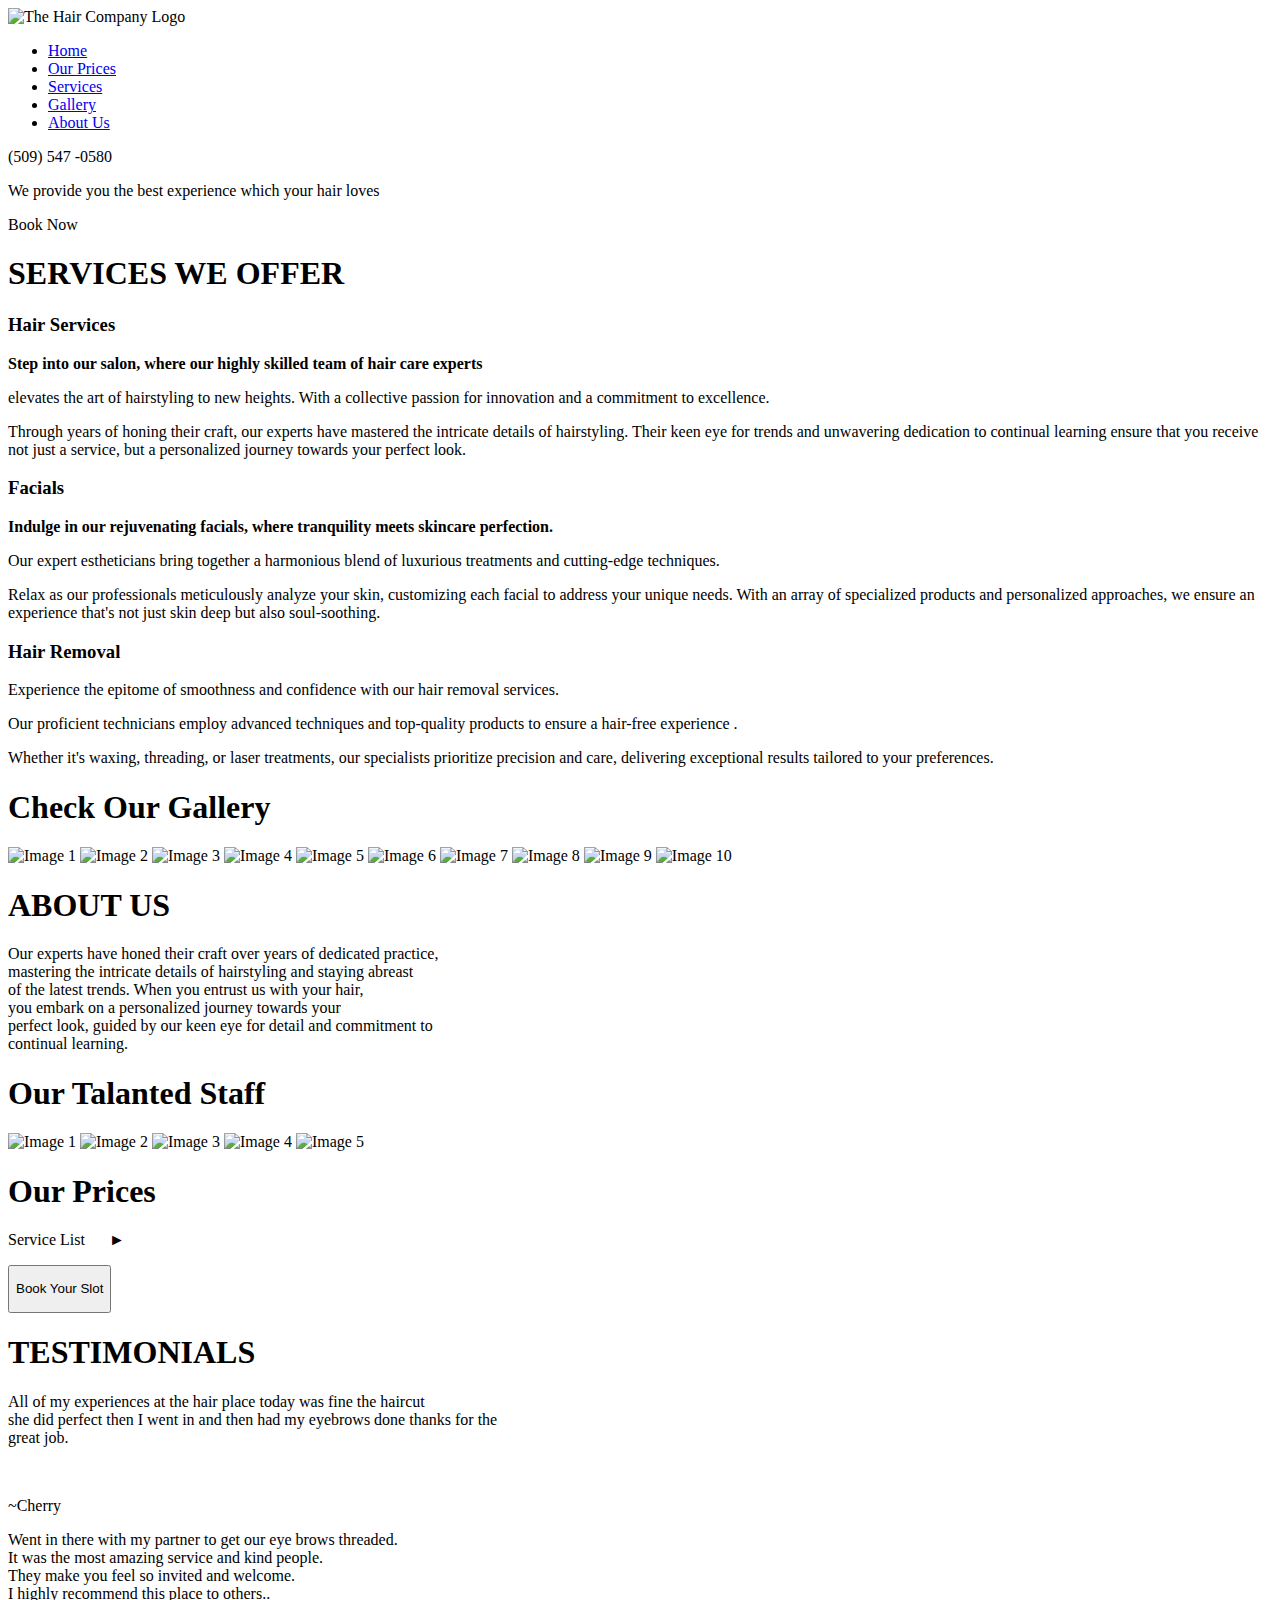
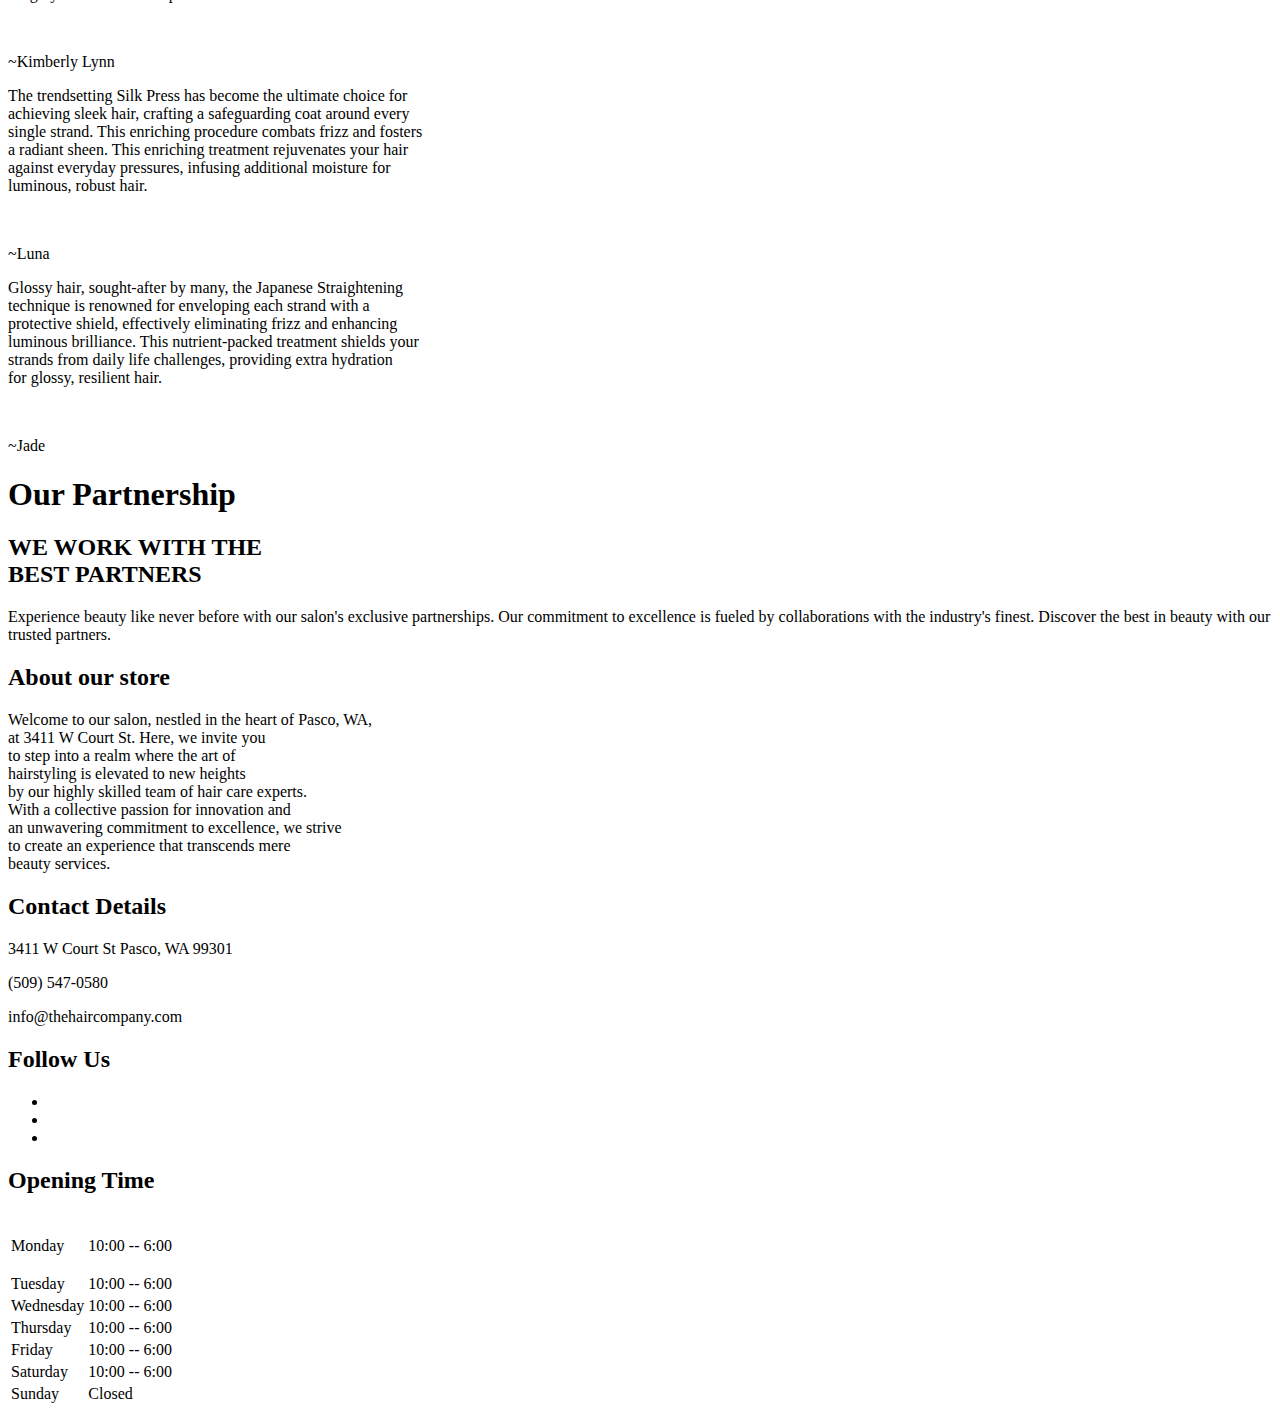
==== index.html @ 65617bdb "Merge branch 'main' of github.com:harshnnn/salon-migration" ====
<!DOCTYPE html>
<html lang="en">

<head>
    <meta charset="UTF-8">
    <meta name="viewport" content="width=device-width, initial-scale=1.0">
    <link rel="stylesheet" href="./style.css">
    <link rel="stylesheet" href="./carousel.css">
    <link rel="icon" type="image/x-icon" href="./logo.svg">

    <!-- slick carousel -->
    <link rel="stylesheet" href="https://cdnjs.cloudflare.com/ajax/libs/slick-carousel/1.9.0/slick-theme.min.css"
        integrity="sha512-17EgCFERpgZKcm0j0fEq1YCJuyAWdz9KUtv1EjVuaOz8pDnh/0nZxmU6BBXwaaxqoi9PQXnRWqlcDB027hgv9A=="
        crossorigin="anonymous" referrerpolicy="no-referrer" />
    <link rel="stylesheet" href="https://cdnjs.cloudflare.com/ajax/libs/slick-carousel/1.9.0/slick.min.css"
        integrity="sha512-yHknP1/AwR+yx26cB1y0cjvQUMvEa2PFzt1c9LlS4pRQ5NOTZFWbhBig+X9G9eYW/8m0/4OXNx8pxJ6z57x0dw=="
        crossorigin="anonymous" referrerpolicy="no-referrer" />

    <title>The Hair Company</title>
</head>

<body>

    <nav>
        <div class='nav-div'>
            <div class='logo'>
                <img src='./logo.svg' alt="The Hair Company Logo" class='nav-logo' />
            </div>

            <div class='menu-items'>
                <ul class="nav-list mobNav" id="navList">
                    <li><a href="#" class='nav-link'>Home</a></li>
                    <li><a href="#content5" id="pricesLink" class='nav-link'>Our Prices</a></li>
                    <li><a href="#content2" id="servicesLink" class='nav-link'>Services</a></li>
                    <li><a href="#content7" id="galleryLink" class='nav-link'>Gallery</a></li>
                    <li><a href="#content3" id="aboutusLink" class='nav-link'>About Us</a></li>
                </ul>
            </div>

            <div class='contact-btn'>
                <p>(509) 547 -0580</p>
            </div>

            <div class='menu-toggle-btn' id="menuToggleBtn">
                <div class="burger-icon" id="burgerIcon">
                    <span></span>
                    <span></span>
                    <span></span>
                </div>
            </div>
        </div>
    </nav>


    <div class="home-page">
        <div class='content-1' id="content1">

            <div class='tagline'>
                <p>We provide you the best experience which your hair <span>loves</span></p>

                <div class='container'>


                    <div class='book-btn ' id='bookBtn'>
                        Book Now
                    </div>


                </div>
            </div>

        </div>

        <div class='content-2' id='content2'>

            <head>
                <meta name="description"
                    content="Explore the premium services offered at The Hair Company. From expert hair services to rejuvenating spa facials and advanced hair removal treatments, discover a world of beauty and self-care." />
                <meta name="keywords" content="hair services, spa facials, hair removal, beauty salon, self-care" />
                <meta name="author" content="The Hair Company" />
            </head>

            <h1>SERVICES WE OFFER</h1>
            <div class='cards'>
                <div class='card-1 card-left preAnimationLeft' id="content2id1">

                    <div class='card-img'></div>
                    <div class='card-info-left'>
                        <h3>Hair Services</h3>
                        <p><strong>Step into our salon, where our highly skilled team of hair care experts</strong> </p>
                        <p>elevates the art of hairstyling to new heights. With a collective passion for innovation and
                            a commitment to excellence.</p>

                        <p>Through years of honing their craft, our experts have mastered the intricate details of
                            hairstyling. Their keen eye for trends and unwavering dedication to continual learning
                            ensure that you receive not just a service, but a personalized journey towards your perfect
                            look.</p>


                    </div>
                </div>
                <div class='card-2 card-right preAnimationRight' id="content2id2">
                    <div class='card-info-right'>
                        <h3>Facials</h3>

                        <p><strong>Indulge in our rejuvenating facials, where tranquility meets skincare
                                perfection.</strong>
                        </p>
                        <p>Our expert estheticians bring together a harmonious blend of luxurious treatments and
                            cutting-edge techniques.
                        </p>

                        <p>
                            Relax as our professionals meticulously analyze your skin, customizing each facial to
                            address your unique needs. With an array of specialized products and personalized
                            approaches, we ensure an experience that's not just skin deep but also soul-soothing.
                        </p>


                    </div>
                    <div class='card-img'></div>
                </div>
                <div class='card-3 card-left preAnimationLeft' id="content2id3">
                    <div class='card-img'></div>
                    <div class='card-info-left'>
                        <h3>Hair Removal</h3>
                        <p>
                            <span>Experience the epitome of smoothness and confidence with our hair removal
                                services.</span>
                        </p>
                        <p> Our proficient technicians employ advanced techniques and top-quality products to ensure a
                            hair-free experience .
                        </p>

                        <p>
                            Whether it's waxing, threading, or laser treatments, our specialists prioritize precision
                            and care, delivering exceptional results tailored to your preferences.
                        </p>


                    </div>
                </div>

            </div>

        </div>

        <div class="content-7" id="content7">
            <h1>Check Our Gallery</h1>

            <div class="your-class1">
                <img class="carousel-content carousel-style" src="./Resources/gallery/gallery-1.jpg" alt="Image 1">
                <img class="carousel-content carousel-style" src="./Resources/gallery/gallery-2.jpg" alt="Image 2">
                <img class="carousel-content carousel-style" src="./Resources/gallery/gallery-3.jpg" alt="Image 3">
                <img class="carousel-content carousel-style" src="./Resources/gallery/gallery-4.jpg" alt="Image 4">
                <img class="carousel-content carousel-style" src="./Resources/gallery/gallery-5.jpg" alt="Image 5">
                <img class="carousel-content carousel-style" src="./Resources/gallery/gallery-6.jpg" alt="Image 6">
                <img class="carousel-content carousel-style" src="./Resources/gallery/gallery-7.jpg" alt="Image 7">
                <img class="carousel-content carousel-style" src="./Resources/gallery/gallery-8.jpg" alt="Image 8">
                <img class="carousel-content carousel-style" src="./Resources/gallery/gallery-9.jpg" alt="Image 9">
                <img class="carousel-content carousel-style" src="./Resources/gallery/gallery-10.jpg" alt="Image 10">
            </div>

        </div>



        <div class="content-3" id="content3">

            <div class='content-3-img preAnimationLeft' id="content3left"></div>
            <div class='content-3-info preAnimationRight' id="content3right">
                <h1>ABOUT US</h1>
                <p>
                    Our experts have honed their craft over years of dedicated practice, <br />
                    mastering the intricate details of hairstyling and staying abreast <br />
                    of the latest trends. When you entrust us with your hair, <br /> you embark on a personalized
                    journey towards your <br /> perfect look, guided by our keen eye for detail and commitment to
                    <br />continual learning.


                </p>
            </div>
        </div>

        <div class="content-4">

            <h1>Our Talanted Staff</h1>

            <div class="your-class">
                <img class="carousel-content carousel-style" src="./Resources//proffessionals/proff2-1.jpg" alt="Image 1">
                <img class="carousel-content carousel-style" src="./Resources//proffessionals/proff2-2.jpg" alt="Image 2">
                <img class="carousel-content carousel-style" src="./Resources//proffessionals/proff2-3.jpg" alt="Image 3">
                <img class="carousel-content carousel-style" src="./Resources//proffessionals/proff2-4.jpg" alt="Image 4">
                <img class="carousel-content carousel-style" src="./Resources//proffessionals/proff2-5.jpg" alt="Image 5">
               
            </div>
        </div>

        <div class="content-5" id='content5'>
            <h1>Our Prices</h1>

            <div class='list-details'>

                <div>

                    <div class="list-group-item" id="toggleList">
                        Service List <p id="hiddenText" style="visibility: hidden; display: inline;">lal</p> <span
                            id="chevronIcon">&#x25BA;</span>
                    </div>

                    <ul class='list-title' id="listTitle">
                        <!-- Dynamic list items will be added here -->
                    </ul>


                    <div class="list-group" id="listGroup">



                        <ul class="list-group-content" id="listGroupContent">
                            <!-- Dynamic list items will be added here -->
                        </ul>
                    </div>

                    <div id="selectedItemContent">
                        <!-- Content of selected item will be displayed here -->
                    </div>
                </div>

            </div>

            <button class='book-slot-btn' id="bookSlotBtn">
                <p>Book Your Slot</p>
            </button>
        </div>

        <div class="content-6">

            <h1>TESTIMONIALS</h1>

            <div class='content-6-box'>
                <div class="carousel-content content-6-card">

                    <p>
                        All of my experiences at the hair place today was fine the haircut <br />
                        she did perfect then I went in and then had my eyebrows done thanks for the <br />
                        great job.

                    </p>
                    <img class='content-6-img img1' />


                    <p>~Cherry</p>
                </div>
                <div class="carousel-content content-6-card">

                    <p>
                        Went in there with my partner to get our eye brows threaded. <br />
                        It was the most amazing service and kind people. <br />
                        They make you feel so invited and welcome. <br />
                        I highly recommend this place to others..


                    </p>
                    <img class='content-6-img img2' />
                    <p>~Kimberly Lynn</p>
                </div>
                <div class="carousel-content content-6-card">

                    <p>
                        The trendsetting Silk Press has become the ultimate choice for <br />
                        achieving sleek hair, crafting a safeguarding coat around every <br />
                        single strand. This enriching procedure combats frizz and fosters <br />
                        a radiant sheen. This enriching treatment rejuvenates your hair <br />
                        against everyday pressures, infusing additional moisture for <br />
                        luminous, robust hair. <br />

                    </p>
                    <img class='content-6-img img3' />
                    <p>~Luna</p>
                </div>
                <div class="carousel-content content-6-card">

                    <p>
                        Glossy hair, sought-after by many, the Japanese Straightening <br />
                        technique is renowned for enveloping each strand with a <br />
                        protective shield, effectively eliminating frizz and enhancing <br />
                        luminous brilliance. This nutrient-packed treatment shields your <br />
                        strands from daily life challenges, providing extra hydration <br />
                        for glossy, resilient hair. <br />

                    </p>
                    <img class='content-6-img img4' />
                    <p>~Jade</p>
                </div>
            </div>
        </div>

        <div class="content-8" id="content8">

            <h1>Our Partnership</h1>
            <div class='content-8-body'>
                <div class='content-8-info preAnimationLeft' id="content8left">
                    <h2>WE WORK WITH THE <br /> BEST PARTNERS</h2>
                    <p>Experience beauty like never before with our salon's exclusive partnerships. Our commitment
                        to
                        excellence is fueled by collaborations with the industry's finest. Discover the best in
                        beauty
                        with our trusted partners.</p>

                </div>
                <div class='content-8-images preAnimationLeft' id="content8right">
                    <div class='content-8-images-img1'></div>
                    <div class='content-8-images-img2'></div>
                    <div class='content-8-images-img3'></div>
                    <div class='content-8-images-img4'></div>
                </div>

            </div>
        </div>

        <div class="content-9">

            <div>
                <h2>About our store</h2>
                <p>
                    Welcome to our salon, nestled in the heart of Pasco, WA, <br /> at 3411 W Court St. Here, we
                    invite
                    you <br /> to step into a realm where the art of <br /> hairstyling is elevated to new heights
                    <br /> by our highly skilled team of hair care experts. <br />
                    With a collective passion for innovation and <br /> an unwavering commitment to excellence, we
                    strive <br /> to create an experience that transcends mere <br />beauty services.
                </p>
            </div>
            <div>

                <h2>Contact Details</h2>
                <div>
                    <p>
                        <ImLocation /> 3411 W Court St
                        Pasco, WA 99301

                    </p>
                    <p>
                        <IoCallOutline />
                        (509) 547-0580
                    </p>
                    <p>
                        <PiPaperPlaneTiltLight /> info@thehaircompany.com
                    </p>
                </div>
                <div>
                    <h2>Follow Us</h2>
                    <ul>
                        <li>
                            <AiOutlineInstagram class='icons' />
                        </li>
                        <li>
                            <AiOutlineWhatsApp class='icons' />
                        </li>
                        <li>
                            <AiOutlineFacebook class='icons' />
                        </li>
                    </ul>
                </div>
            </div>
            <div>
                <h2>Opening Time</h2>
                <div class='lines'>
                    <table></table>
                    <table></table>
                </div>

                <table>
                    <thead>
                        <tr>
                            <th class='th' colSpan="2">

                            </th>
                        </tr>
                    </thead>
                    <tbody>
                        <tr>
                            <td>Monday</td>
                            <td>
                                <p>10:00 -- 6:00</p>
                            </td>
                        </tr>
                        <tr>
                            <td>Tuesday</td>
                            <td>10:00 -- 6:00</td>
                        </tr>
                        <tr>
                            <td>Wednesday</td>
                            <td>10:00 -- 6:00</td>
                        </tr>
                        <tr>
                            <td>Thursday</td>
                            <td>10:00 -- 6:00</td>
                        </tr>
                        <tr>
                            <td>Friday</td>
                            <td>10:00 -- 6:00</td>
                        </tr>
                        <tr>
                            <td>Saturday</td>
                            <td>10:00 -- 6:00</td>
                        </tr>
                        <tr>
                            <td>Sunday</td>
                            <td>Closed</td>
                        </tr>
                    </tbody>
                </table>
            </div>

        </div>
    </div>

    <script src="https://ajax.googleapis.com/ajax/libs/jquery/3.7.1/jquery.min.js"></script>
    <script src="https://cdnjs.cloudflare.com/ajax/libs/slick-carousel/1.9.0/slick.min.js"
        integrity="sha512-HGOnQO9+SP1V92SrtZfjqxxtLmVzqZpjFFekvzZVWoiASSQgSr4cw9Kqd2+l8Llp4Gm0G8GIFJ4ddwZilcdb8A=="
        crossorigin="anonymous" referrerpolicy="no-referrer">
        </script>
    
</body>
<script src="./functions.js"></script>
<script src="./script.js"></script>
<script src="./slick.js"></script>


</html>
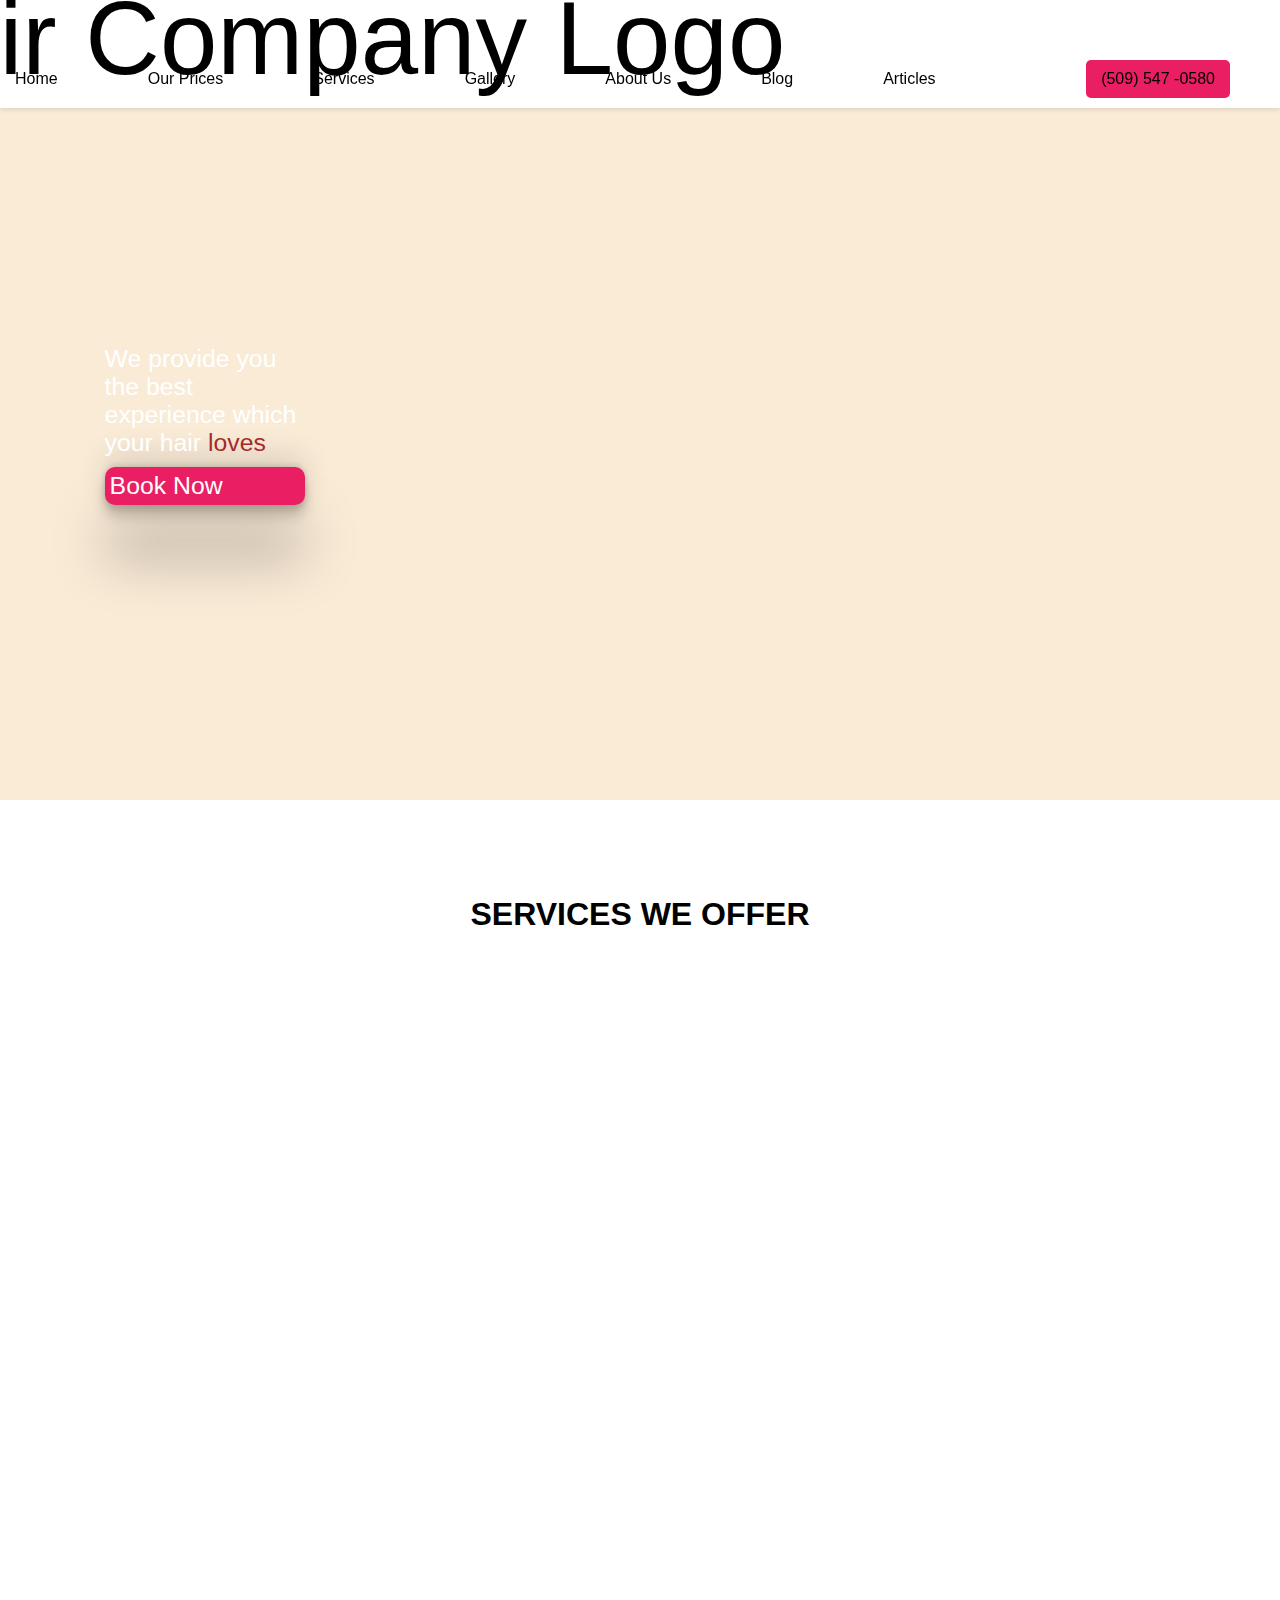
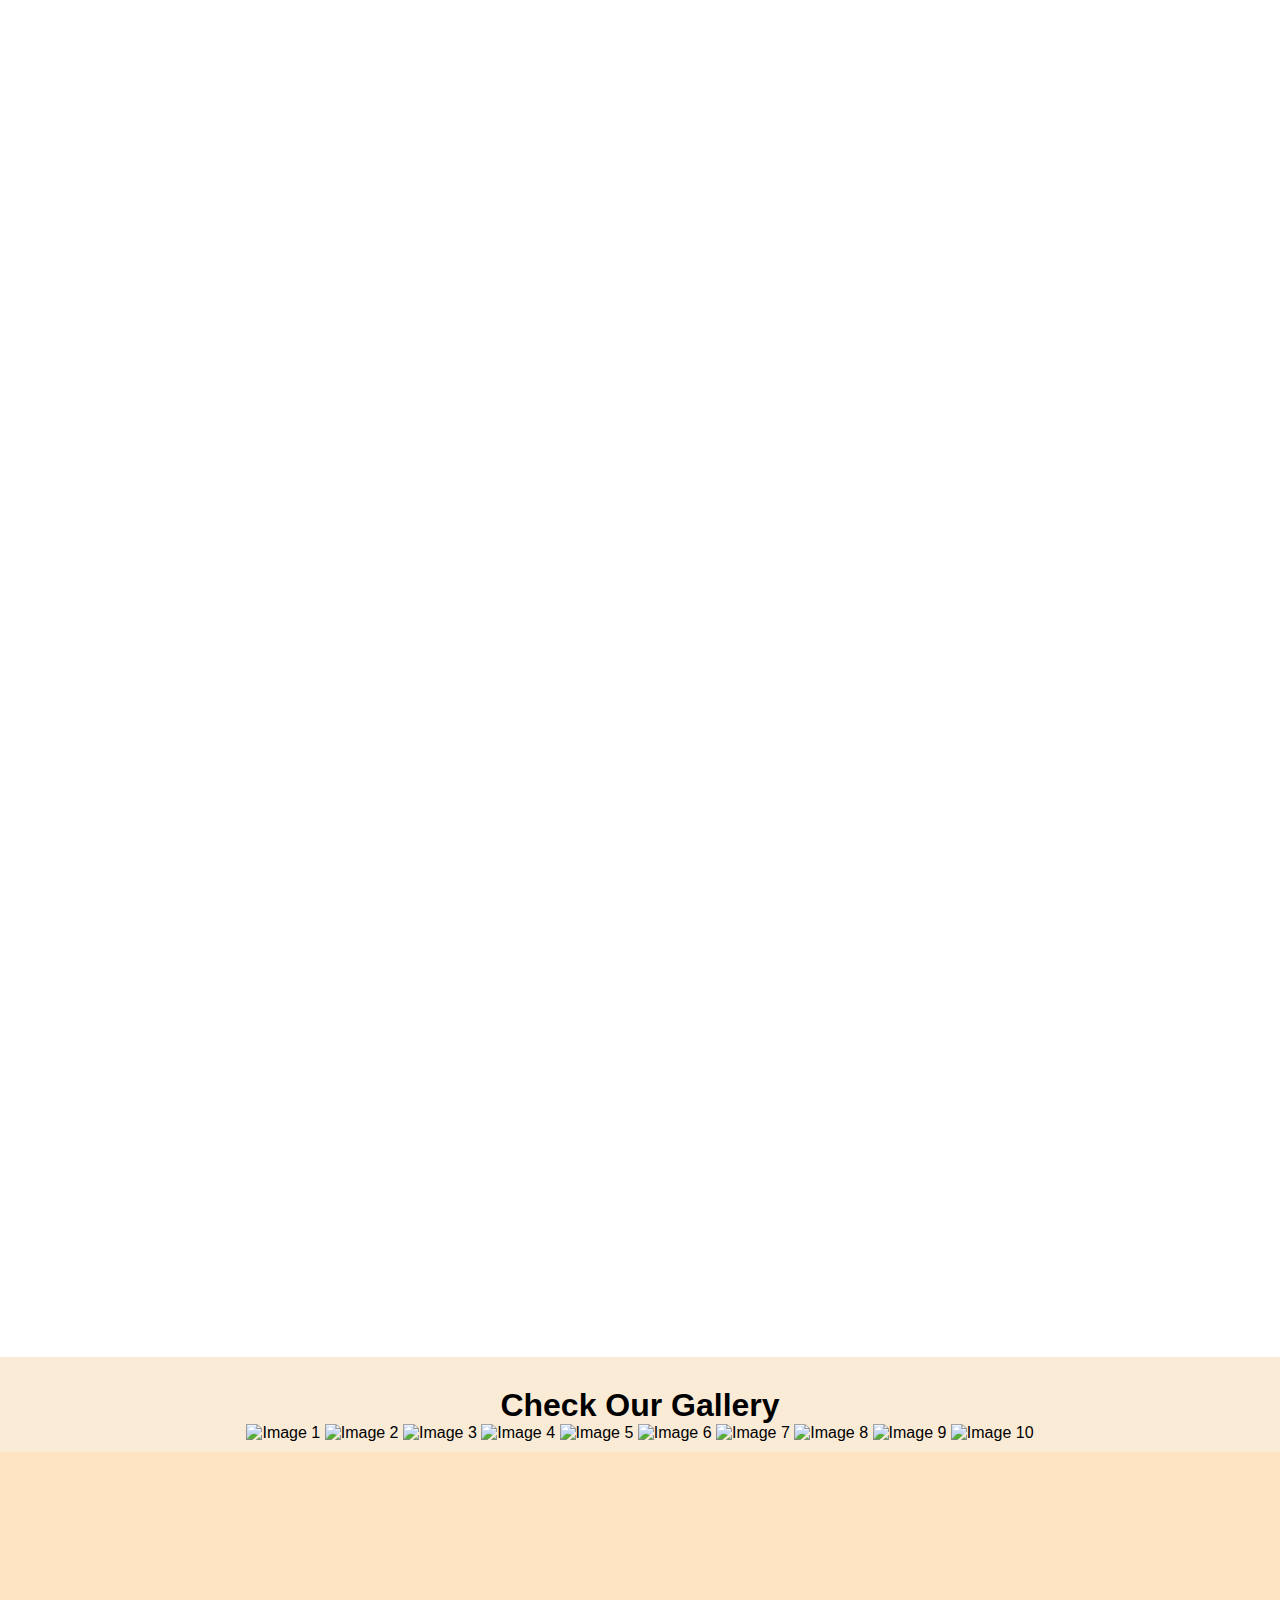
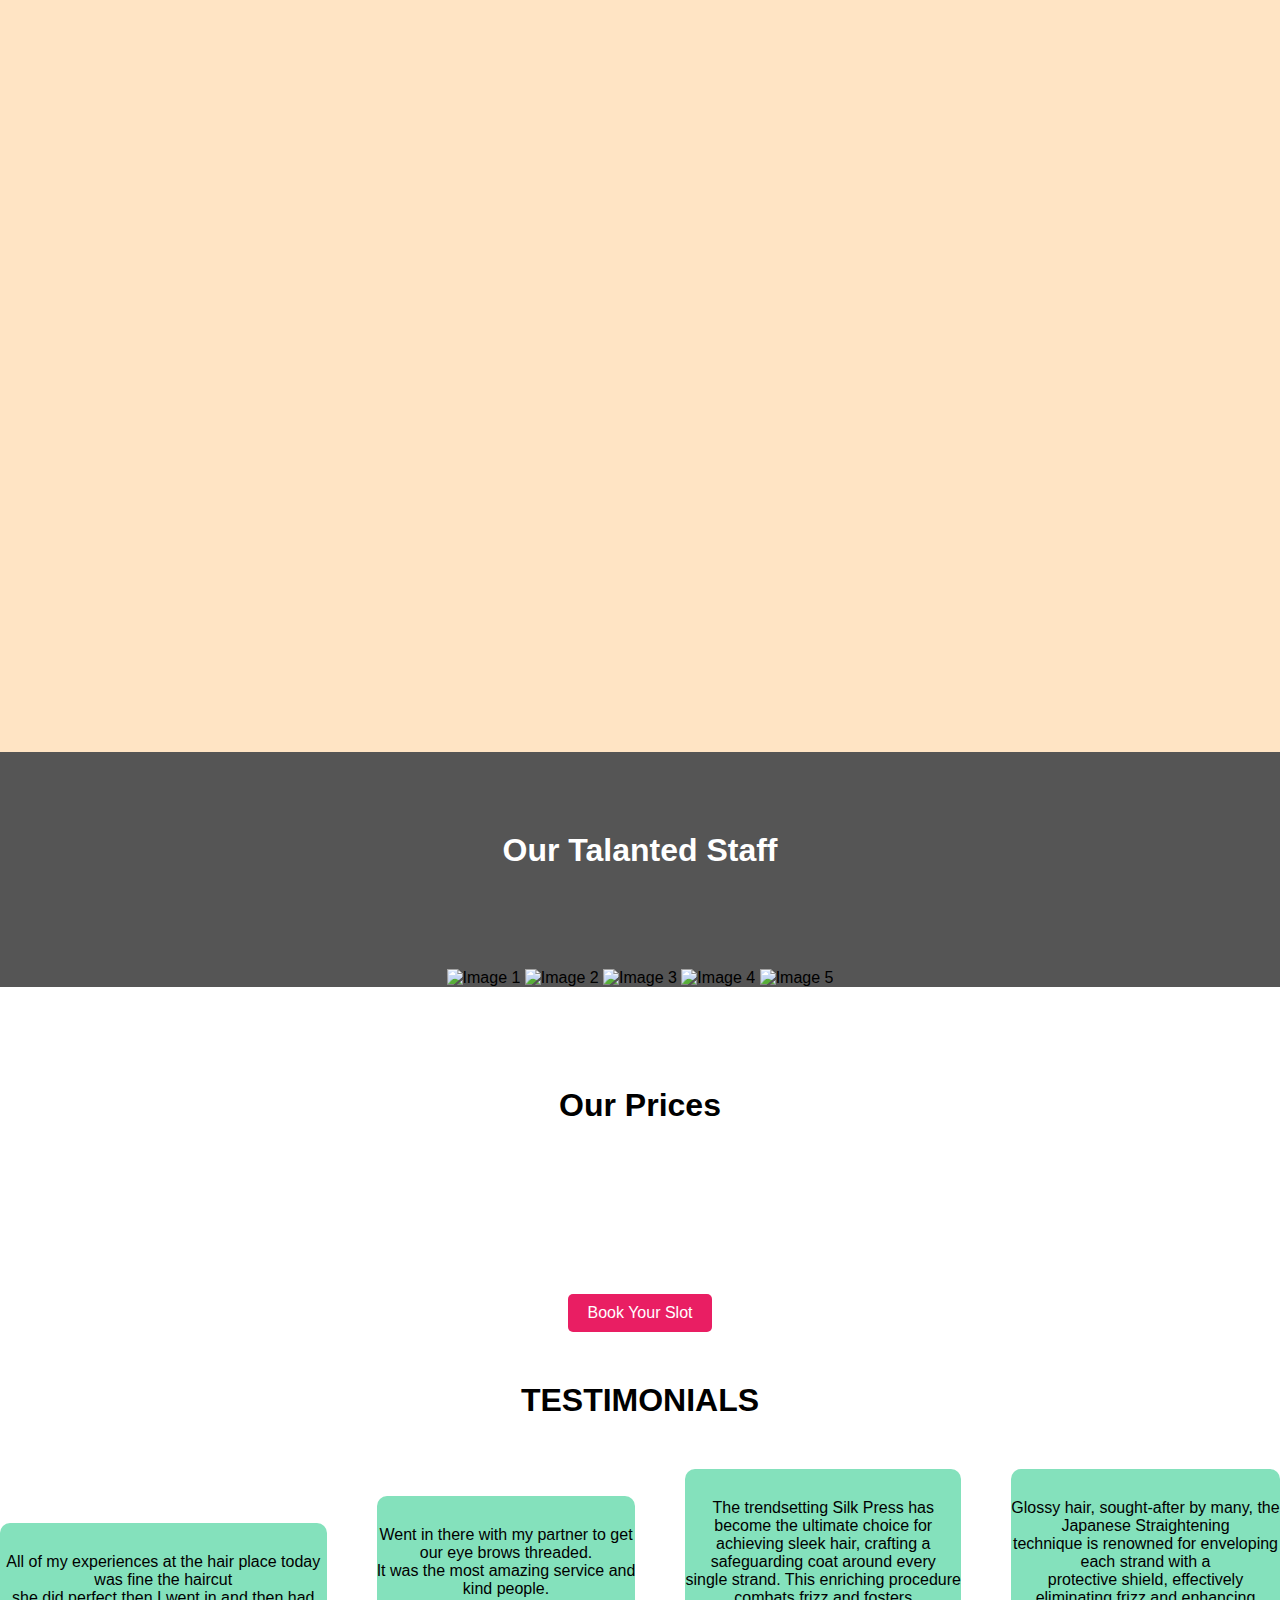
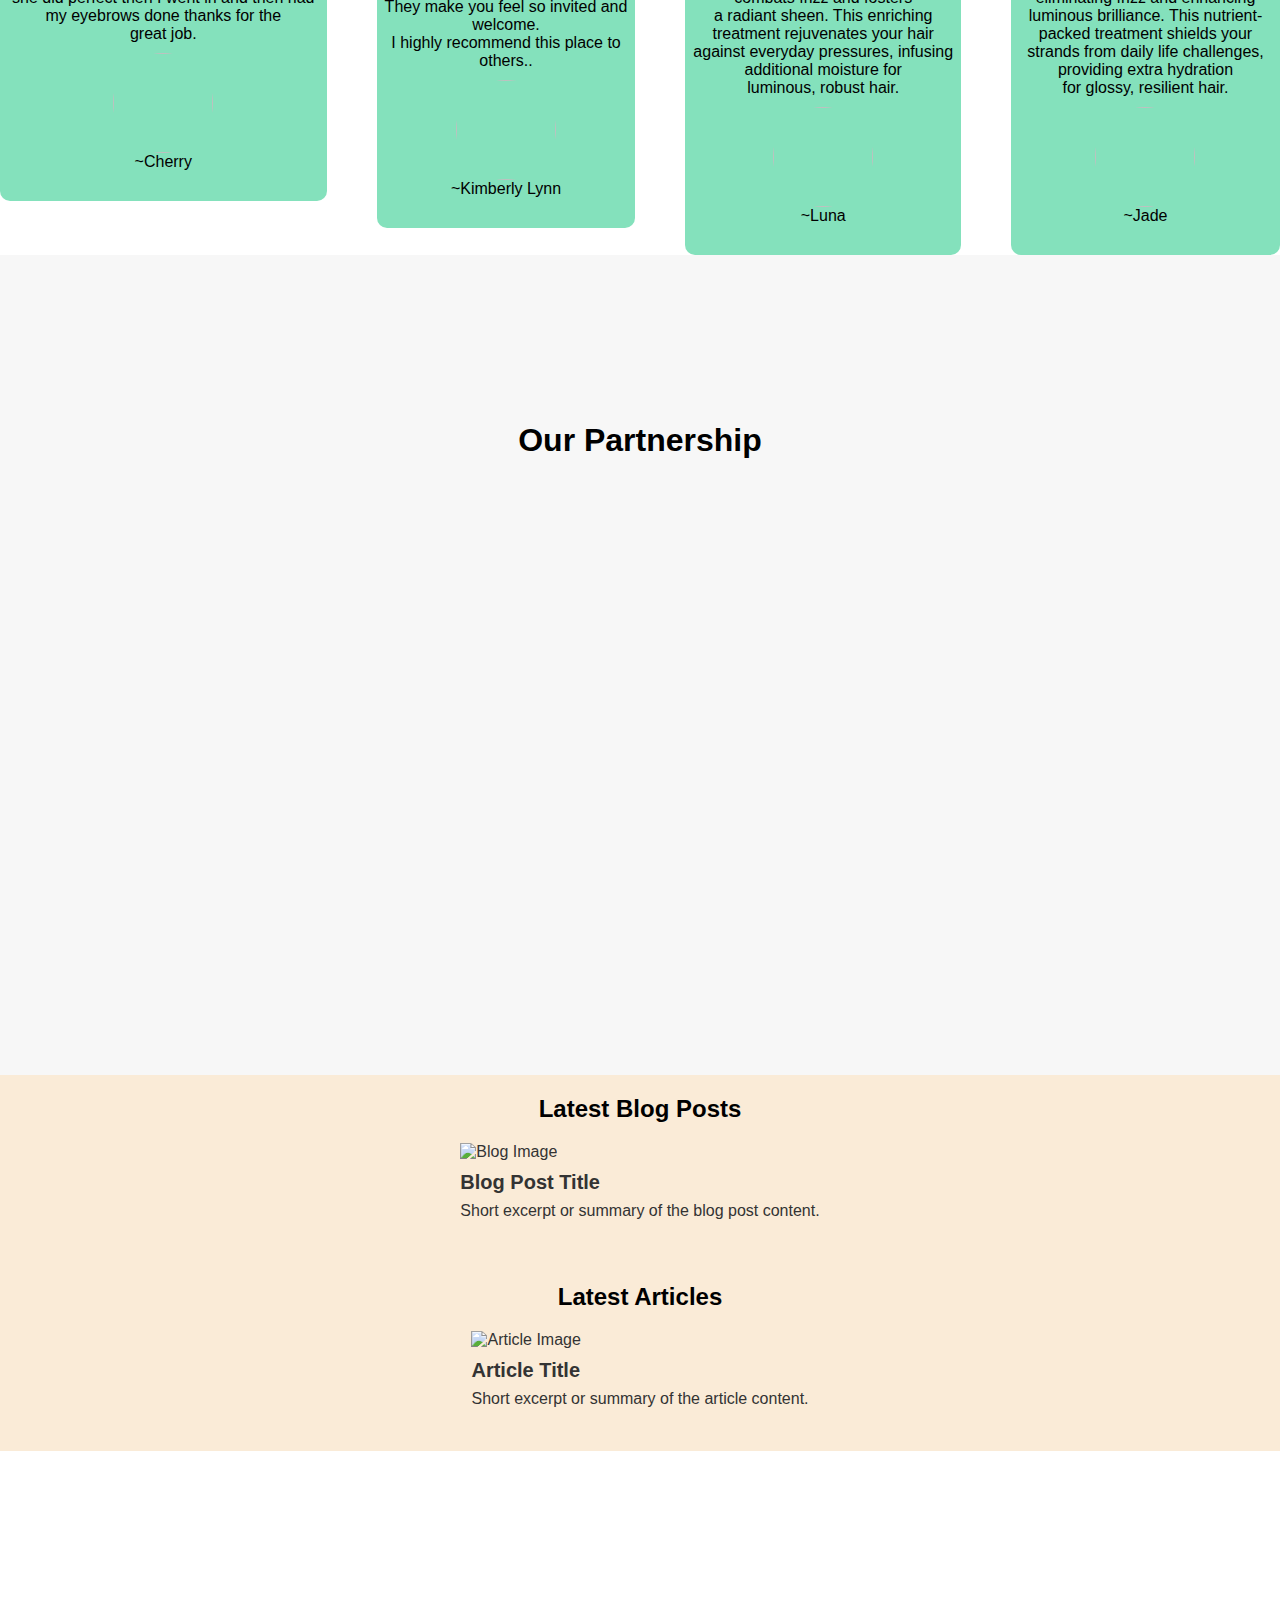
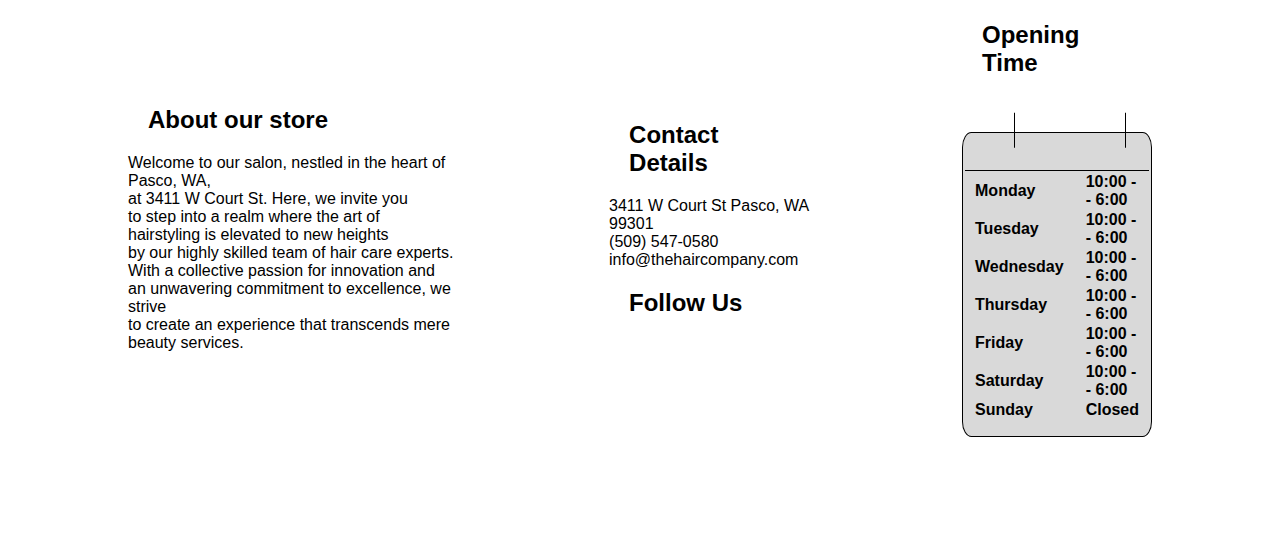
==== commit 1922c098: "added-bolg-article" ====
--- a/index.html
+++ b/index.html
@@ -27,6 +27,11 @@
                 <img src='./logo.svg' alt="The Hair Company Logo" class='nav-logo' />
             </div>
 
+
+            <div class="contact-btn-sm">
+
+            </div>
+
             <div class='menu-items'>
                 <ul class="nav-list mobNav" id="navList">
                     <li><a href="#" class='nav-link'>Home</a></li>
@@ -34,10 +39,12 @@
                     <li><a href="#content2" id="servicesLink" class='nav-link'>Services</a></li>
                     <li><a href="#content7" id="galleryLink" class='nav-link'>Gallery</a></li>
                     <li><a href="#content3" id="aboutusLink" class='nav-link'>About Us</a></li>
+                    <li><a href="#bolgsLink"  class='nav-link'>Blog</a></li>
+                    <li><a href="#articlesLink" class='nav-link'>Articles</a></li>
                 </ul>
             </div>
 
-            <div class='contact-btn'>
+            <div class="contact-btn-lg">
                 <p>(509) 547 -0580</p>
             </div>
 
@@ -187,12 +194,17 @@
             <h1>Our Talanted Staff</h1>
 
             <div class="your-class">
-                <img class="carousel-content carousel-style" src="./Resources//proffessionals/proff2-1.jpg" alt="Image 1">
-                <img class="carousel-content carousel-style" src="./Resources//proffessionals/proff2-2.jpg" alt="Image 2">
-                <img class="carousel-content carousel-style" src="./Resources//proffessionals/proff2-3.jpg" alt="Image 3">
-                <img class="carousel-content carousel-style" src="./Resources//proffessionals/proff2-4.jpg" alt="Image 4">
-                <img class="carousel-content carousel-style" src="./Resources//proffessionals/proff2-5.jpg" alt="Image 5">
-               
+                <img class="carousel-content carousel-style" src="./Resources//proffessionals/proff2-1.jpg"
+                    alt="Image 1">
+                <img class="carousel-content carousel-style" src="./Resources//proffessionals/proff2-2.jpg"
+                    alt="Image 2">
+                <img class="carousel-content carousel-style" src="./Resources//proffessionals/proff2-3.jpg"
+                    alt="Image 3">
+                <img class="carousel-content carousel-style" src="./Resources//proffessionals/proff2-4.jpg"
+                    alt="Image 4">
+                <img class="carousel-content carousel-style" src="./Resources//proffessionals/proff2-5.jpg"
+                    alt="Image 5">
+
             </div>
         </div>
 
@@ -319,6 +331,31 @@
             </div>
         </div>
 
+        <div class="blog-section" id="bolgsLink">
+            <h1>Latest Blog Posts</h1>
+            <!-- more blog posts -->
+            <div class="blog-post">
+                <a href="./blogs.html" class="blog-link">
+                    <img src="./path-to-image.jpg" alt="Blog Image">
+                    <h2>Blog Post Title</h2>
+                    <p>Short excerpt or summary of the blog post content.</p>
+                </a>
+            </div>
+            <!-- Repeat for more blog posts -->
+        </div>
+
+        <div class="article-section" id="articlesLink">
+            <h1>Latest Articles</h1>
+            <!--  articles  -->
+            <div class="article">
+                <a href="./articles.html" class="article-link">
+                    <img src="./path-to-image.jpg" alt="Article Image">
+                    <h2>Article Title</h2>
+                    <p>Short excerpt or summary of the article content.</p>
+                </a>
+            </div>
+            <!-- Repeat for more articles -->
+        </div>
         <div class="content-9">
 
             <div>
@@ -422,11 +459,11 @@
         integrity="sha512-HGOnQO9+SP1V92SrtZfjqxxtLmVzqZpjFFekvzZVWoiASSQgSr4cw9Kqd2+l8Llp4Gm0G8GIFJ4ddwZilcdb8A=="
         crossorigin="anonymous" referrerpolicy="no-referrer">
         </script>
-    
+
 </body>
 <script src="./functions.js"></script>
 <script src="./script.js"></script>
 <script src="./slick.js"></script>
 
 
-</html>
+</html>--- a/style.css
+++ b/style.css
@@ -0,0 +1,3029 @@
+* {
+    margin: 0;
+    padding: 0;
+    font-family: 'Fira Sans', sans-serif;
+}
+
+html, body {
+    scroll-behavior: smooth;
+}
+
+/* DIV style */
+.nav-div {
+    position: fixed;
+    top: 0;
+    width: 100%;
+    z-index: 1;
+    display: flex;
+    align-items: center;
+    justify-content: space-between;
+    flex-wrap: wrap;
+    gap: 10px;
+    padding: 10px 0px;
+    background-color: #FFFFFF;
+    box-shadow: 0px 2px 4px rgba(0, 0, 0, 0.1);
+}
+
+.logo {
+    font-size: 24px;
+    margin-left: 50px;
+    margin-top: 10px;
+    z-index: -100;
+}
+
+.nav-logo {
+    padding-top: 2px;
+    width: 52px;
+    background-color: transparent;
+    background-blend-mode: difference;
+    height: 35px;
+    transform: scale(4.3);
+
+}
+
+.menu-items ul {
+    list-style: none;
+    display: flex;
+    gap: 60px;
+    margin: 0;
+}
+
+
+.menu-items a {
+    text-decoration: none;
+    color: black;
+    font-size: 16px;
+    padding: 10px 15px;
+    transition: color 0.3s ease-in-out;
+}
+
+.menu-items a:hover {
+    color: white;
+    background-color: rgb(253, 194, 194);
+    border-radius: 5px;
+}
+
+.menu-toggle-btn {
+    font-size: 24px;
+    cursor: pointer;
+    display: none;
+}
+
+.contact-btn-lg {
+    background-color: #E91E63;
+    color: black;
+    padding: 10px 15px;
+    border-radius: 5px;
+    cursor: pointer;
+    margin-right: 50px;
+}
+
+.burger-icon {
+    width: 30px;
+    height: 20px;
+    display: flex;
+    flex-direction: column;
+    justify-content: space-between;
+    cursor: pointer;
+}
+
+.burger-icon span {
+    width: 100%;
+    height: 3px;
+    background-color: black;
+    border-radius: 3px;
+}
+
+/* Add styles for the hamburger icon animation */
+.burger-icon.active span:nth-child(1) {
+    transform: rotate(45deg) translate(5px, 5px);
+}
+
+.burger-icon.active span:nth-child(2) {
+    opacity: 0;
+}
+
+.burger-icon.active span:nth-child(3) {
+    transform: rotate(-45deg) translate(7px, -6px);
+}
+
+
+@media (max-width: 768px) {
+
+
+    .nav-div {
+        flex-direction: row;
+        align-items: flex-start;
+        flex-wrap: wrap;
+        width: 90vw;
+        transition: max-height 0.5s ease-in-out;
+        z-index: 2;
+    }
+    .contact-btn-lg{
+        display: none;
+    }
+
+    .contact-btn-sm {
+        position: fixed;
+        left:230px;
+        color: black;
+        padding: 10px 15px;
+        border-radius: 5px;
+        cursor: pointer;
+        margin-top: 8px;
+        height: 12px;
+        mix-blend-mode: darken;
+        background-color: #FFFFFF;
+        background-image: url('./Resources/svg-images/phone-solid.svg');
+        background-size: cover;
+        background-position: center center;
+        background-repeat: no-repeat;
+    }
+
+    .contact-btn p {
+        display: none;
+    }
+
+    .menu-items ul {
+        margin-top: 10px;
+        flex-direction: column;
+        gap: 10px;
+        width: 100vw;
+        align-items: center;
+        justify-content: center;
+    }
+
+    .menu-items li {
+        background-color: aliceblue;
+        padding: 5px 15px;
+    }
+
+    .menu-toggle-btn {
+        margin-left: 10px;
+        margin-right: 10px;
+        display: flex;
+        border: 1px solid black;
+        border-radius: 5px;
+    }
+
+    .menu-items.active {
+        margin-left: auto;
+        display: inline;
+
+    }
+
+    .menu-toggle-btn {
+        position: absolute;
+        top: 0;
+        right: 3%;
+        margin: 10px 0px;
+        width: 40px;
+        height: 40px;
+        cursor: pointer;
+        display: flex;
+        align-items: center;
+        justify-content: center;
+        border: 2px solid #333;
+        border-radius: 5px;
+        background-color: #fff;
+        transition: background-color 0.3s, border-color 0.3s;
+    }
+
+    .menu-toggle-btn:hover {
+        background-color: #f0f0f0;
+        border-color: #777;
+    }
+
+    .menu-icon {
+        width: 24px;
+        height: 2px;
+        background-color: #333;
+        position: relative;
+        transition: transform 0.3s, opacity 0.3s;
+    }
+
+    .menu-toggle-btn.active .menu-icon {
+        transform: rotate(45deg);
+    }
+
+    .menu-toggle-btn.active .menu-icon::before,
+    .menu-toggle-btn.active .menu-icon::after {
+        transform: rotate(-90deg);
+    }
+
+    .menu-icon::before,
+    .menu-icon::after {
+        content: '';
+        width: 100%;
+        height: 2px;
+        background-color: #333;
+        position: absolute;
+        transition: transform 0.3s, opacity 0.3s;
+    }
+
+    .menu-icon::before {
+        top: -8px;
+    }
+
+    .menu-icon::after {
+        top: -8px;
+    }
+
+    .mobNav{
+        display: none !important;
+    }
+
+}
+
+
+/* Home Page Style */
+
+.home-page {
+    background-color: antiquewhite;
+    height: 100%;
+}
+
+.content-1 {
+
+    
+    /* background-image: url(./Resources//gallery/gallery-1.jpg); */
+    background-image: url(./Resources//gallery/gallery-2.jpg);
+    background-repeat: no-repeat;
+    background-size: cover;
+
+    min-height: 750px;
+    margin-top: 50px;
+    display: flex;
+    align-items: center;
+    width: 100%;
+    justify-items: flex-start;
+}
+.background-image {
+    position: absolute;
+    top: 0;
+    left: 0;
+    width: 100%;
+    height: 100%;
+    object-fit: cover;
+    object-position: center center;
+    z-index: -1;
+}
+
+
+.tagline {
+    color: #fff;
+    /* background-color: #2cc98a95; */
+    margin-left: 7%;
+    border-radius: 10%;
+    padding: 15px;
+    width: 200px;
+    font-size: 1.55em;
+    display: block;
+}
+
+.tagline p span {
+    color: brown;
+}
+
+.book-btn {
+    background-color: #E91E63;
+    margin-top: 10px;
+    padding: 5px;
+    border-radius: 10px;
+    align-items: flex-start;
+    cursor: pointer;
+    box-shadow: rgba(0, 0, 0, 0.25) 0px 54px 55px, rgba(0, 0, 0, 0.12) 0px -12px 30px, rgba(0, 0, 0, 0.12) 0px 4px 6px, rgba(0, 0, 0, 0.17) 0px 12px 13px, rgba(0, 0, 0, 0.09) 0px -3px 5px;
+}
+@media only screen and (min-width: 768px) and (max-width: 1023px) {
+    .tagline{
+        margin-top: 0%;
+    }
+    .cards{
+        padding: 15%;
+    }
+  }
+
+@media (max-width: 767px) {
+    .content-1 {
+        background-position: center center;
+        background-image: url(./Resources//gallery/gallery-1-mobile.png);
+        height: 90vh;
+        min-height: 500px;
+        scale: 0.99;
+        margin-top: 65px;
+    }
+
+    .tagline {
+        margin-top: 75%;
+        margin-bottom: auto;
+        margin-left: 17%;
+    }
+
+}
+
+
+/* Book now div .css */
+
+
+.animated-div {
+
+    position: fixed;
+    display: flex;
+    flex-direction: column;
+    top: 10%;
+    width: 30vw;
+    height: 80vh;
+    left: 100px;
+    z-index: 1;
+    background-color: #fff;
+    border: 1px solid #ccc;
+    padding: 20px;
+    border-radius: 15px;
+    box-shadow: 0px 2px 5px rgba(0, 0, 0, 0.3);
+    overflow-y: auto;
+    overflow-x: hidden;
+}
+
+.animated-div-overflow-hidden {
+    overflow: hidden;
+}
+
+.close-btn {
+    background-color: #e0e0e0;
+    border-radius: 50%;
+    color: black;
+     padding: 2px; 
+    border: none;
+    cursor: pointer;
+    margin-left: auto;
+    box-shadow: rgba(0, 0, 0, 0.16) 0px 1px 4px;
+
+    .close-icon {
+        padding: 1px;
+        width: 25px;
+        height: 18px;
+        transform-origin: center;
+        /* Set the transform origin */
+        transition: transform 0.3s ease;
+    }
+
+    .close-icon:hover {
+        transform: rotateZ(90deg);
+        /* Apply initial hover rotation */
+    }
+    
+}
+
+.back-icon{
+    width: 20px;
+    height: 20px;
+    padding: 2px;
+    border-radius: 50%;
+}
+
+@keyframes slideIn {
+    from {
+        opacity: 1;
+        transform: translatex(-200px);
+
+    }
+
+    to {
+        opacity: 1;
+        transform: translatex(0px);
+    }
+}
+
+
+
+.slide-in {
+    animation: slideIn 0.5s ease;
+}
+
+.slide-out {
+    animation: slideOut 0.3s ease;
+}
+
+.header-container {
+    display: flex;
+    flex-direction: column;
+    /* Stack children vertically */
+    width: 100%;
+    height: 50px;
+    /* Ensure children take full width */
+}
+
+.book-header {
+    color: black;
+    display: flex;
+    align-items: center;
+    justify-content: center;
+    padding-bottom: 50px;
+}
+
+.animated-div .cards {
+    margin: 0 auto;
+    display: flex;
+    flex-wrap: wrap;
+    width: 100%;
+    gap: 50px;
+
+}
+
+.animated-div .cards .card-0 {
+    display: flex;
+    flex-direction: column;
+    margin: 0 auto;
+    width: 200px;
+    height: 220px;
+    border-radius: 10px;
+    background-color: #fff;
+    color: black;
+    box-shadow: rgba(0, 0, 0, 0.16) 0px 1px 4px;
+    font-size: large;
+    font-weight: 700;
+    display: flex;
+    align-items: center;
+    cursor: default;
+    justify-content: center;
+}
+
+@media (min-width: 768px) {
+    .card-0 {
+        width: calc(50% - 25px);
+        /* Calculate width for 2 cards with gap */
+    }
+}
+
+.card-0-proff {
+    width: 85%;
+    height: 85%;
+    border-radius: 7%;
+    box-shadow: rgba(0, 0, 0, 0.35) 0px 5px 15px;
+}
+
+.card-0-proff:hover {
+    transform: scale(1.05);
+    transition: transform 0.5s ease;
+}
+
+.card-0 p {
+    padding: 3px;
+}
+
+.expanded-card {
+    /* background-color: red; */
+    position: absolute;
+    top: 80px;
+    bottom: 0px;
+    left: -100px;
+    width: 100%;
+    overflow-y: scroll;
+    overflow-x: hidden;
+    /* height: 100%; */
+    background-color: white;
+    transform: translateX(100px);
+    animation: slideIn2 0.3s ease;
+    box-shadow: rgba(0, 0, 0, 0.16) 0px 1px 4px;
+    padding-bottom: 20px;
+
+}
+.sub-header{
+    margin-top: 10px;
+    width: 80%;
+    display: flex;
+}
+.sub-header button{
+    margin-right: auto;
+}
+.sub-header h4{
+    color: grey !important;
+    margin-right: auto;
+}
+.menu-1 {
+    display: flex;
+    margin-top: 20px;
+    flex-direction: column;
+}
+
+.hidden {
+    display: none !important;
+}
+
+@keyframes slideIn2 {
+    from {
+        transform: translateX(200px);
+    }
+
+    to {
+        transform: translateX(100px);
+    }
+}
+
+.service-cards {
+    display: flex;
+    overflow: auto;
+    color: black;
+    flex-wrap: wrap;
+    width: 100%;
+    margin-left: 20px;
+    gap: 50px;
+    row-gap: 20px;
+
+    height: fit-content;
+}
+
+.service-card-1 {
+    display: flex;
+    align-items: center;
+    justify-content: center;
+    width: 90%;
+    height: 50px;
+    border-radius: 15px;
+    box-shadow: rgba(60, 64, 67, 0.3) 0px 1px 2px 0px, rgba(60, 64, 67, 0.15) 0px 1px 3px 1px;
+    cursor: default;
+    margin: 1px;
+    font-size: medium;
+}
+
+
+
+
+.service-name {
+
+    padding: 20px;
+    margin-left: 30px;
+    font-size: medium;
+    font-weight: 700;
+    cursor: default;
+
+}
+
+.service-card-name {
+    position: relative;
+    display: flex;
+    width: 90%;
+    height: 50px;
+    border-radius: 15px;
+    box-shadow: rgba(60, 64, 67, 0.3) 0px 1px 2px 0px, rgba(60, 64, 67, 0.15) 0px 1px 3px 1px;
+    cursor: default;
+    align-items: center;
+    justify-content: space-between;
+    margin-right: 5px;
+    margin: 1px;
+}
+
+.service-card-name-icon {
+    display: flex;
+    align-items: center;
+    margin-left: 10px;
+    gap: 10px;
+}
+
+.service-card-name p {
+    font-size: medium;
+}
+
+
+
+.service-price {
+    position: relative;
+    background-color: #a7d4c2;
+    margin: auto auto;
+    margin-left: auto;
+    margin-right: 0;
+    align-self: flex-end;
+    font-size: large;
+    font-weight: 700;
+    border-radius: 5px;
+}
+
+
+.clicked-div-content {
+    display: flex;
+    align-items: center;
+    flex-direction: column;
+    color: #000000;
+    font-size: small;
+    position: relative;
+    bottom: 0;
+    background-color: white;
+    z-index: 1;
+    border-radius: 15px;
+    width: 100%;
+    height: fit-content;
+    box-shadow: rgba(0, 0, 0, 0.56) 0px 22px 70px 4px;
+    margin-left: -20px;
+    margin-top: auto;
+    bottom: 0;
+    padding: 20px;
+    /* margin-bottom: -63px; */
+    margin-bottom: -20px;
+
+    animation-name: slideUp;
+    animation-duration: 0.25s;
+    animation-timing-function: ease-in;
+    animation-fill-mode: forwards;
+    /* Keeps the final state of the animation */
+    opacity: 0;
+    /* Start with opacity 0 */
+    height: 8%;
+    overflow: hidden;
+
+
+}
+
+/* Reset default list styles */
+.array-info {
+    list-style: none;
+    padding: 0;
+}
+
+/* Container for each list item */
+.array-info>div {
+    display: flex;
+    flex-direction: column;
+    margin-bottom: 15px;
+}
+
+/* Styling for the service name */
+.clicked-service-name {
+    font-weight: bold;
+    /* Other styling for service name */
+}
+
+/* Styling for the pricing */
+.pricing {
+    /* Styling for pricing */
+    color: black;
+    margin-left: auto;
+    margin-right: 10px;
+    /* Example color for pricing */
+}
+
+/* Container for each selected addon */
+.selected-addon {
+    display: flex;
+    justify-content: space-between;
+    align-items: center;
+    margin-bottom: 8px;
+    /* Adjust spacing between addons */
+}
+
+.addons {
+    display: flex;
+    align-items: center;
+}
+
+/* Styling for the delete button */
+.order-div-button {
+    background-color: #ff0000;
+    /* Example background color */
+    color: #fff;
+    /* Example text color */
+    border: none;
+    padding: 4px 8px;
+    cursor: pointer;
+    border-radius: 4px;
+}
+
+
+
+/* Styling for the time */
+.proffname {
+    font-weight: bold;
+    /* Other styles for professional name */
+}
+
+/* Styling for the time */
+.selected-date-time {
+    /* Styles for time */
+    font-style: italic;
+}
+
+/* Styling for the total price */
+.total-price {
+    font-weight: bold;
+    /* Other styles for total price */
+    color: black;
+    /* Example color for total price */
+}
+
+
+@keyframes slideUp {
+    0% {
+      transform: translateY(100%);
+      opacity: 0;
+    }
+  
+    50% {
+      transform: translateY(50%);
+      opacity: 0.5;
+    }
+  
+    100% {
+      transform: translateY(0);
+      opacity: 1;
+    }
+  }
+  
+
+
+
+.clicked-div-content-active {
+    /* Final state when active class is added */
+    transform: translateY(calc(30% - 60px)) !important;
+    height: 1000vh !important;
+    opacity: 1;
+
+}
+
+
+.clicked-div-content-header {
+    display: flex;
+    justify-content: space-between;
+    gap: 80px;
+
+
+}
+
+.clicked-div-content-header h2 {
+    margin-right: auto;
+    /* padding: 10px 0 10px 20px; */
+    display: inline;
+
+}
+
+.clicked-div-content-header button {
+    margin-left: auto;
+
+
+}
+
+.array-info {
+    padding: 10px;
+    display: flex;
+    flex-direction: column;
+    width: 90%;
+    list-style: none;
+    background-color: white;
+}
+
+.proffname {
+    font-weight: 700;
+    font-size: larger;
+}
+
+.responsive-class {
+
+    display: none !important;
+}
+
+/* responsive animated div */
+@media (max-width: 768px) {
+    .card-0 {
+        width: 42% !important;
+    }
+
+
+    .animated-div {
+        top: -15px;
+        position: fixed;
+        width: 90%;
+        left: 0%;
+        height: 100%;
+    }
+
+    .service-cards {
+        flex-direction: column;
+        align-items: center;
+        gap: 20px;
+        margin-left: 0;
+    }
+
+    .service-card-1 {
+        width: 80%;
+        /* Adjust the width for smaller screens */
+    }
+
+    .service-name {
+        margin-left: 0;
+        text-align: center;
+    }
+
+    .service-card-name {
+        width: 85vw !important;
+    }
+
+    .service-price {
+        text-align: center;
+        margin: auto 0;
+        margin-left: auto;
+
+    }
+
+    .clicked-div-content {
+        margin-left: -20px;
+    }
+
+    .clicked-div-content-header {
+        flex-direction: row;
+        gap: 10px;
+    }
+
+    .clicked-div-content-header h2 {
+        text-align: center;
+    }
+
+    .clicked-div-content-header button {
+        margin-bottom: 10px;
+    }
+}
+
+
+.Add-on-div {
+    /* background-color: #000000; */
+    display: flex;
+    align-items: center;
+    justify-content: center;
+    flex-wrap: wrap;
+    row-gap: 20px;
+    column-gap: 50px;
+    color: #000000;
+    width: 100%;
+    height: 1200px;
+    overflow-y: scroll;
+    animation: slideIn3 0.3s ease;
+
+}
+
+@media (max-width: 768px) {
+    .Add-on-div {
+        row-gap: 5px;
+        column-gap: 5px;
+        height: 80vh;
+    }
+}
+
+
+@keyframes slideIn3 {
+    from {
+        transform: translateX(200px);
+    }
+
+    to {
+        transform: translateX(0px);
+    }
+}
+
+
+.content-1-style {
+    background-color: whitesmoke;
+    font-size: larger;
+
+}
+
+.content-2-style {
+    background-color: whitesmoke;
+    font-size: medium;
+}
+
+.content-3-style {
+    background-color: whitesmoke;
+    font-size: medium;
+    display: flex;
+    justify-content: space-between;
+
+}
+
+.pricing {
+
+    background-color: #84e1bcc2;
+    border-radius: 10%;
+    padding: 1px;
+    font-size: large;
+    font-weight: 600;
+}
+
+.total-price {
+    text-align: end;
+    width: 100%;
+    height: 40px;
+    /* background-color: #84E1BC; */
+    padding-top: 20px;
+    font-size: large;
+    font-weight: 700;
+
+}
+
+.array-info-left {
+    /* margin-left: 300px;  */
+    align-self: flex-start;
+
+}
+
+.array-info-right {
+    margin-left: auto;
+}
+
+.service-card-1.clicked {
+    background-color: grey;
+
+}
+
+.split-content {
+    display: flex;
+    justify-content: space-between;
+    align-items: center;
+}
+
+.second-part {
+    position: absolute;
+    font-size: larger;
+    font-weight: 700;
+    background-color: rgba(0, 0, 0, 0.16);
+    margin-bottom: 50px;
+    top: 40%;
+    right: 20px;
+}
+
+
+.choose-time {
+    width: 100px;
+
+}
+
+.choose-time-div {
+    z-index: 1;
+    color: #000000;
+
+}
+
+.date-picker {
+    width: 100%;
+    display: flex;
+    align-items: center;
+    justify-content: center;
+    margin-bottom: auto;
+}
+
+.date-picker-mini-head {
+    display: flex;
+    align-items: center;
+    justify-content: space-between;
+    padding: 0 50px 10px 50px;
+    font-size: large;
+    font-weight: 700;
+}
+
+.date-picker-mini-body {
+    font-size: medium;
+    font-weight: 600;
+    display: flex;
+    align-items: center;
+    justify-content: center;
+    gap: 40px;
+}
+
+.mini-date-day:hover {
+    cursor: pointer;
+
+}
+
+.mini-date {
+    font-size: small;
+    color: white;
+    background-color: #1E3722;
+    border-radius: 50%;
+    border: 1px solid #E0E0E0;
+    width: 30px;
+    height: 30px;
+    display: flex;
+    align-items: center;
+    justify-content: center;
+
+}
+
+
+
+.react-calendar {
+    border: 0px !important;
+    background-color: #84e1bc29 !important;
+    border-radius: 5% !important;
+}
+
+.react-calendar__month-view__weekdays abbr {
+    font-size: small !important;
+    text-decoration: none !important;
+
+}
+
+.react-calendar__month-view__days__day {
+    border-radius: 50% !important;
+}
+
+.react-calendar__navigation {
+    margin: 0 !important;
+}
+
+.toggle-calander {
+    width: 30px;
+    height: 30px;
+    padding-bottom: 14px;
+}
+
+.Time-slots-header {
+    margin-right: auto;
+    display: flex;
+    width: fit-content;
+
+    background-color: white;
+    width: 80%;
+    justify-content: space-between;
+    padding: 20px 40px;
+}
+
+.Time-slots-header-text {
+    font-size: medium;
+    font-weight: 700;
+    flex: 1;
+    /* Make the left div flexible to take available space */
+    color: grey;
+}
+
+.loading-animation {
+    border: 4px solid rgba(0, 0, 0, 0.1);
+    border-top: 4px solid #333;
+    border-radius: 50%;
+    width: 40px;
+    height: 40px;
+    animation: spin 1s linear infinite;
+    margin: 20px auto;
+}
+
+@keyframes spin {
+    0% {
+        transform: rotate(0deg);
+    }
+
+    100% {
+        transform: rotate(360deg);
+    }
+}
+
+
+.selected-date {
+    font-size: large;
+    font-weight: 700;
+    flex: 1;
+    /* Make the left div flexible to take available space */
+    text-align: right;
+    /* Align the text to the right */
+    color: #000000;
+}
+
+.Time-slots {
+    display: flex;
+    align-items: center;
+    justify-content: center;
+    gap: 30px;
+    flex-wrap: wrap;
+    font-size: medium;
+    font-weight: 650;
+    margin-bottom: 150px;
+}
+
+
+
+.time-slot-card {
+    width: 20%;
+    box-shadow: rgba(60, 64, 67, 0.3) 0px 1px 2px 0px, rgba(60, 64, 67, 0.15) 0px 1px 3px 1px;
+    border-radius: 10%;
+    padding: 7px 5px;
+    align-items: center;
+    cursor: pointer;
+    justify-content: center;
+}
+
+.highlighted-time-slot {
+    display: none;
+    background-color: #000000;
+    cursor: not-allowed;
+}
+
+.CartPush {
+    position: absolute;
+    background-color: #000000 !important;
+    width: 70px;
+    height: 70px;
+    border-radius: 10%;
+    background-color: white;
+    animation-name: slideInFromBelow;
+    animation-duration: 0.5s;
+    animation-timing-function: ease;
+    z-index: 3;
+    bottom: 100px;
+    left: 40%;
+}
+
+@keyframes slideInFromBelow {
+    0% {
+        transform: translateY(100%);
+        opacity: 0;
+    }
+
+    100% {
+        transform: translateY(0);
+        opacity: 1;
+    }
+}
+
+.tick {
+    color: white !important;
+    width: 50px !important;
+    height: 50px !important;
+}
+
+.selected-date-time {
+    text-align: end;
+    margin-top: 50px;
+    margin-left: auto;
+}
+
+.success-animation {
+    position: absolute;
+    top: 0;
+    left: 0;
+    width: 100%;
+    height: 100%;
+    display: flex;
+    justify-content: center;
+    align-items: center;
+    background-color: rgba(255, 255, 255, 0);
+    /* Fallback color for older browsers */
+    backdrop-filter: blur(4px);
+    z-index: 999;
+    /* Adjust the z-index to ensure it's above other content */
+    opacity: 1;
+    /* Ensure opacity is set to 1 for visibility */
+    transition: opacity 0.4s ease-in-out;
+    /* Add a transition for smooth appearance/disappearance */
+    flex-direction: column;
+}
+
+.success-animation p {
+    color: green;
+    font-weight: 800;
+}
+
+.checkmark {
+    width: 100px;
+    height: 100px;
+    border-radius: 50%;
+    display: block;
+    stroke-width: 2;
+    stroke: #4bb71b;
+    stroke-miterlimit: 10;
+    box-shadow: inset 0px 0px 0px #4bb71b;
+    animation: fill 0.4s ease-in-out 0.4s forwards, scale 0.3s ease-in-out 0.9s both;
+    position: relative;
+    top: 5px;
+    right: 5px;
+    margin: 0 auto;
+    fill: transparent;
+    /* Add this to make the SVG fill transparent */
+}
+
+.checkmark__circle {
+    stroke-dasharray: 166;
+    stroke-dashoffset: 166;
+    stroke-width: 2;
+    stroke-miterlimit: 10;
+    stroke: #4bb71b;
+    fill: transparent;
+    /* Add this to make the SVG fill transparent */
+    animation: stroke 0.6s cubic-bezier(0.65, 0, 0.45, 1) forwards;
+}
+
+.checkmark__check {
+    transform-origin: 50% 50%;
+    stroke-dasharray: 48;
+    stroke-dashoffset: 48;
+    animation: stroke 0.3s cubic-bezier(0.65, 0, 0.45, 1) 0.8s forwards;
+    fill: transparent;
+    /* Add this to make the SVG fill transparent */
+}
+
+@keyframes stroke {
+    100% {
+        stroke-dashoffset: 0;
+    }
+}
+
+@keyframes scale {
+
+    0%,
+    100% {
+        transform: none;
+    }
+
+    50% {
+        transform: scale3d(1.1, 1.1, 1);
+    }
+}
+
+@keyframes fill {
+    100% {
+        box-shadow: inset 0px 0px 0px 5px #4bb71b;
+    }
+}
+
+.add-more-div {
+    padding: 5px 10px;
+    background-color: #E91E63;
+    border-radius: 10px;
+    cursor: default;
+    box-shadow: rgba(0, 0, 0, 0.35) 0px 5px 15px;
+    margin-top: 30px;
+    margin-bottom: 10px;
+    margin-left: auto;
+}
+
+.add-more-div:hover {
+    background-color: #c80043;
+
+}
+
+/* conformation div */
+.real-hero {
+    background-color: #0e3510;
+    width: 500px;
+    height: 500px;
+}
+
+
+.scrollbar {
+    scrollbar-width: thin;
+    scrollbar-color: #ccc transparent;
+}
+
+/* For WebKit-based browsers (Chrome, Safari) */
+.scrollbar::-webkit-scrollbar {
+    width: 5px;
+
+}
+
+.scrollbar::-webkit-scrollbar-thumb {
+    background-color: #ccc;
+    border-radius: 3px;
+
+}
+
+.scrollbar::-webkit-scrollbar-thumb:hover {
+    background-color: #aaa;
+}
+
+.scrollbar::-webkit-scrollbar-track {
+    background-color: transparent;
+    margin: 50px 0 20px 0 !important;
+}
+
+
+/* content-2 */
+.content-2 {
+    background-color: #fff;
+
+}
+
+.content-2 h1 {
+    text-align: center;
+    padding: 2em;
+    padding-top: 3em;
+}
+
+.content-2 strong{
+    padding-top: 50px;
+}
+
+.cards {
+    padding-top: 10px;
+    overflow-y: scroll;
+}
+
+.cards span{
+    font-weight:550;
+    padding-bottom: 1em;
+}
+
+.card-left {
+    display: flex;
+    justify-content: center;
+    margin-bottom: 100px;
+    word-spacing: 4px;
+
+}
+
+.card-right {
+    display: flex;
+    justify-content: center;
+    margin-bottom: 100px;
+    word-spacing: 4px;
+
+}
+
+.card-img {
+    background-repeat: no-repeat;
+    background-size: cover;
+    height: 550px;
+    width: 400px;
+    border-radius: 10px;
+}
+
+.card-1 .card-img {
+    margin-right: 100px;
+    background-image: url('./Resources/gallery/hair-services.jpg');
+}
+
+.card-2 .card-img {
+    margin-left: 100px;
+    background-image: url('./Resources/gallery/spa-facials.jpg');
+}
+
+.card-3 .card-img {
+    margin-right: 100px;
+    background-image: url('./Resources/gallery/hair-removal.jpg');
+    background-repeat: no-repeat;
+    background-size: cover;
+}
+
+.card-4 .card-img {
+    margin-left: 100px;
+    background-image: url('./Resources/Rectangle\ 80.png');
+}
+
+.card-5 .card-img {
+    margin-right: 100px;
+    background-image: url('./Resources/Rectangle\ 77.png');
+}
+
+.card-6 .card-img {
+    margin-left: 100px;
+    background-image: url('./Resources/Rectangle\ 78.png');
+    margin-bottom: 50px;
+}
+
+.card-6 {
+    margin-bottom: 0 !important;
+}
+
+.card-info-left {
+    text-align: justify;
+    font-size: 1.3em;
+    width: 40%;
+}
+
+.card-info-left h3 {
+    padding: 1em;
+}
+
+.card-info-left p {
+    margin: 20px auto;
+}
+
+.card-info-right {
+    /* text-align: end; */
+    font-size: 1.3em;
+    width: 40%;
+    padding-left: 10px;
+
+}
+
+.card-info-right h3 {
+    padding: 1em;
+}
+
+.card-info-right p {
+    margin: 20px auto;
+}
+
+/* section 2 animations */
+/*
+.card-left .card-img,
+.card-left .card-info-left {
+    opacity: 0;
+    transform: translateX(-100%);
+    transition: opacity 0.5s ease, transform 0.5s ease;
+}
+
+
+.card-left.animate .card-img,
+.card-left.animate .card-info-left{
+    opacity: 1 ;
+    transform: translateX(0) ;
+}
+
+
+.card-right .card-img,
+.card-right .card-info-right {
+    opacity: 0;
+    transform: translateX(100%);
+    transition: opacity 0.5s ease, transform 0.5s ease;
+}
+
+.card-right.animate .card-img,
+.card-right.animate .card-info-right {
+    text-align: start;
+    opacity: 1;
+    transform: translateX(0);
+}
+*/
+
+@media (max-width: 768px) {
+
+    .card-img {
+        background-repeat: no-repeat;
+        background-size: cover;
+        height: 300px;
+        width: 180px;
+    }
+
+    .card-left,
+    .card-right {
+        flex-basis: 100%;
+        margin: 0;
+        margin-bottom: 50px;
+    }
+
+    .card-left {
+        order: 2;
+    }
+
+    .card-right {
+        order: 1;
+    }
+
+    .card-1 .card-img,
+    .card-2 .card-img,
+    .card-3 .card-img,
+    .card-4 .card-img,
+    .card-5 .card-img,
+    .card-6 .card-img {
+        margin: 0 auto;
+
+    }
+
+    .card-6 .card-img {
+        margin-bottom: 20px;
+    }
+
+    .card-info-left,
+    .card-info-right {
+        text-align: center;
+    }
+
+
+    .content-2 h1 {
+        text-align: center;
+        padding: 1.2em;
+        font-size: large;
+    }
+
+    .content-2 p {
+        font-size: medium;
+    }
+
+    .card-right .card-img {
+        margin-right: 10px;
+    }
+
+    .card-left .card-img {
+        margin-left: 10px;
+    }
+    
+
+    .card-info-left p:nth-child(n+3),
+    .card-info-right p:nth-child(n+3) {
+        display: none;
+    }
+}
+
+/* content-3 */
+
+.content-3 {
+    background-color: bisque;
+    display: flex;
+    align-items: center;
+    height: 100vh;
+    gap: 5%;
+}
+
+.content-3-img {
+    background-image: url('./Resources/Rectangle\ 15.png');
+    background-repeat: no-repeat;
+    background-size: cover;
+    width: 30%;
+    height: 80vh;
+    border-radius: 5%;
+    animation: slideInLeft 2s ease forwards;
+    /* Slide in from left */
+
+    margin-left: 10%;
+
+}
+
+
+.content-3-info h1 {
+    text-align: center;
+    padding-bottom: 20%;
+    
+    margin-bottom: 10%;
+}
+
+.content-3-info p {
+    font-size: 1.2em;
+}
+
+@media (max-width: 768px) {
+    .content-3 {
+        flex-direction: column;
+        height: auto;
+    }
+
+    .content-3-img {
+        width: 80%;
+        height: 40vh;
+        margin: auto;
+    }
+
+    .content-3-info {
+        width: 80%;
+        text-align: center;
+    }
+}
+
+
+/* content-4 */
+
+.content-4 {
+    /* background-color: rgba(0, 0, 0, 0.518); */
+    background-color: #555555;
+    display: flex;
+    align-items: center;
+    justify-content: center;
+    flex-direction: column;
+    margin-bottom: 0px;
+}
+
+.content-4 h1 {
+    padding: 80px 0 100px 0;
+    color: white;
+}
+
+
+/* Define a CSS class to hide the vertical scrollbar */
+::-webkit-scrollbar {
+    scrollbar-width: thin;
+    /* For Firefox */
+    scrollbar-color: transparent transparent;
+    /* For Firefox */
+    overflow-y: scroll;
+    /* For other browsers */
+    width: 1px;
+}
+
+/* content-5 */
+
+.content-5 {
+    height: fit-content;
+    background-color: #fff;
+    width: 100%;
+    text-align: center;
+}
+
+.content-5 h1 {
+    position: relative;
+    padding-top: 100px;
+    padding-bottom: 50px;
+}
+
+.content-5 ul {
+    display: flex;
+    align-items: center;
+    justify-content: center;
+    list-style: none;
+    gap: 50px;
+    padding-top: 30px;
+    padding-bottom: 40px;
+    flex-wrap: wrap;
+
+}
+
+.content-5 ul li {
+    transition: background-color 0.3s ease;
+    padding: 10px;
+    border-radius: 5px;
+    cursor: pointer;
+}
+
+.content-5 ul li:hover {
+    background-color: #17a66d;
+    animation: fadeIn 0.3s ease;
+}
+
+@keyframes fadeIn {
+    from {
+        opacity: 0;
+    }
+
+    to {
+        opacity: 1;
+    }
+}
+
+
+.list-details {
+    width: 90vw;
+    margin: auto;
+    text-align: center;
+}
+
+.detail-1 {
+    padding: 20px;
+    padding-bottom: 10px;
+    width: 70vw;
+    margin: auto;
+    display: flex;
+    border-bottom: 1px solid gray;
+
+}
+
+.list-detail-heading {
+    width: 300px;
+    font-size: medium;
+    font-weight: 600;
+    text-align: center;
+}
+
+.list-detail-content {
+    text-align: center;
+    /* Center-align the text */
+    margin-right: 0px;
+    /* Add space at the top */
+
+}
+
+
+.book-slot-btn {
+    margin-top: 50px;
+    padding: 10px 20px;
+    background-color: #E91E63;
+    color: white;
+    border: none;
+    border-radius: 5px;
+    font-size: 16px;
+    cursor: pointer;
+    transition: background-color 0.3s ease;
+}
+
+.book-slot-btn:hover {
+    background-color: #C2185B;
+}
+
+.selected {
+    background-color: #84E1BC;
+    color: black;
+}
+
+
+/* For the collapse menu */
+.list-group {
+    width: 300px;
+    /* Adjust the width as needed */
+    display: none;
+    padding-top: 20px;
+}
+
+.list-group-item {
+    display: none;
+    background-color: #007bff;
+    /* Background color */
+
+    border: 1px solid #ccc;
+
+    color: #fff;
+    /* Text color */
+    padding: 10px 20px;
+    /* Padding */
+    border-radius: 5px;
+    /* Rounded corners */
+    text-align: center;
+    /* Center text horizontally */
+    cursor: pointer;
+    /* Cursor style for interaction */
+}
+
+/* Hover effect */
+.list-group-item:hover {
+    background-color: #0056b3;
+    /* Change background color on hover */
+}
+
+
+.list-group-content {
+    display: none;
+    max-height: 0;
+    padding-bottom: 0 !important;
+    overflow: hidden;
+    transition: max-height 0.3s ease;
+}
+
+.list-group-content.expanded {
+    display: block;
+    max-height: 500px;
+    /* Adjust the maximum height as needed */
+    overflow-y: auto;
+}
+
+.list-group-content.not-expanded {
+    display: block;
+}
+
+
+@media (max-width: 768px) {
+
+    .content-5 h1 {
+        font-size: x-large;
+        padding: 50px 0;
+        
+    }
+
+    .content-5 ul{
+      gap: 10px;
+      padding-bottom: 0px;
+    } 
+
+    .list-group {
+        display: block;
+        margin: 0 auto;
+    }
+
+    .list-group-item{
+        display: block;
+    }
+
+    .list-title{
+        display: flex;
+        flex-direction: column;
+    }
+    /* .list-title {
+        display: none !important;
+    } */
+
+
+    .list-detail-heading {
+        margin: auto;
+        width: 400px !important;
+        font-size: medium;
+        font-weight: 600;
+        text-align: center;
+    }
+
+    .list-detail-content {
+        text-align: center;
+        /* Center-align the text */
+        padding-left: 5px;
+        margin-left: 0px;
+        /* Add space at the top */
+    }
+
+}
+
+/* Content-6 */
+.content-6 {
+    background-color: #fff;
+    display: flex;
+    align-items: center;
+    justify-content: center;
+    flex-direction: column;
+
+}
+
+.content-6-box {
+    display: flex;
+    align-items: center;
+    justify-content: center;
+    gap: 50px;
+}
+
+
+.content-6-img {
+    background-repeat: no-repeat;
+    background-size: cover;
+    border-radius: 50%;
+}
+
+.content-6 .img1 {
+    /* background-image: url('./Resources/Ellipse\ 14.png'); */
+    background-image: url('./Resources/user.jpg');
+    background-position: center;
+    background-size: cover;
+    width: 100px;
+    height: 100px;
+}
+
+.content-6 .img2 {
+    background-image: url('./Resources/user.jpg');
+    width: 100px;
+    height: 100px;
+}
+
+.content-6 .img3 {
+    background-image: url('./Resources/user.jpg');
+    width: 100px;
+    height: 100px;
+}
+
+.content-6 .img4 {
+    background-image: url('./Resources/user.jpg');
+    width: 100px;
+    height: 100px;
+}
+
+
+.content-6 h1 {
+    padding: 50px;
+}
+
+.content-6-card {
+    /* margin: 50px auto; */
+    border-radius: 10px;
+    background-color: #84E1BC;
+    display: flex !important;
+    flex-direction: column;
+    align-items: center;
+    justify-content: center;
+    /* width: fit-content; */
+    text-align: center;
+    padding-top: 30px;
+    padding-bottom: 30px;
+    /* margin: 50px;  */
+}
+
+.content-6-img {
+    /* background-image: url('./Resources/Ellipse\ 14.png'); */
+    background-repeat: no-repeat;
+    background-size: cover;
+    margin-top: 10px;
+    width: 50px;
+    height: 50px;
+    border-radius: 50%;
+}
+
+.content-7 {
+    text-align: center;
+    padding: 10px;
+    display: flex;
+    flex-direction: column;
+    align-items: center;
+    justify-content: center;
+}
+
+.content-7 h1 {
+    margin-top: 20px;
+}
+
+@media (max-width: 768px) {
+    .gallery-item img {
+        /* max-width: 100%; */
+        width: 350px !important;
+        height: 500px !important;
+        border-radius: 5%;
+    }
+}
+
+/* content-8 */
+
+.content-8 {
+    height: 80vh;
+    width: 100%;
+}
+
+.content-8 {
+    background-color: #f7f7f7;
+    display: flex;
+    flex-direction: column;
+    align-items: center;
+    justify-content: center;
+    text-align: center;
+    padding: 50px 0;
+}
+
+.content-8 h1 {
+    margin-bottom: 20px;
+    font-size: 2rem;
+}
+
+.content-8-body {
+    display: flex;
+
+    justify-content: center;
+    align-items: center;
+    width: 80%;
+    max-width: 1200px;
+    margin-top: 30px;
+}
+
+.content-8-info {
+    flex-direction: column;
+    flex: 1;
+    text-align: left;
+    padding: 0 20px;
+    max-width: 50%;
+}
+
+.content-8-info h2 {
+    font-size: 1.5rem;
+    margin-bottom: 10px;
+}
+
+.content-8-info p {
+    font-size: 1rem;
+    line-height: 1.5;
+}
+
+.content-8-info button {
+    margin-top: 20px;
+    padding: 10px 20px;
+    background-color: #E91E63;
+    color: white;
+    border: none;
+    border-radius: 5px;
+    font-size: 1rem;
+    cursor: pointer;
+    transition: background-color 0.3s ease;
+}
+
+.content-8-info button:hover {
+    background-color: #C2185B;
+}
+
+.content-8-images {
+    flex: 1;
+    display: flex;
+    flex-wrap: wrap;
+    justify-content: space-between;
+    align-items: center;
+    padding: 0 10px;
+    max-width: 50%;
+    gap: 0px;
+    width: 40%;
+    height: 400px;
+}
+
+.content-8-images-img1 {
+    width: 100px;
+    height: 100px;
+    background-image: url('./Resources/svg-images/partner1.jpeg');
+    /* URL to your image */
+    background-size: contain;
+    /* Adjust to your preference */
+    background-repeat: no-repeat;
+    mix-blend-mode: color-burn;
+}
+
+.content-8-images-img2 {
+    width: 80px;
+    height: 80px;
+    background-image: url('./Resources/svg-images/partner2.avif');
+    /* URL to your image */
+    background-size: contain;
+    /* Adjust to your preference */
+    background-repeat: no-repeat;
+    mix-blend-mode: multiply;
+}
+
+.content-8-images-img3 {
+    background-image: url('./Resources/svg-images/partner3.avif');
+    /* URL to your image */
+    background-size: contain;
+    /* Adjust to your preference */
+    background-repeat: no-repeat;
+    mix-blend-mode: darken;
+    padding-top: -150px !important;
+    margin-top: -50px !important;
+}
+
+.content-8-images-img4 {
+    width: 80px;
+    height: 80px;
+    background-image: url('./Resources/svg-images/partner4.avif');
+    /* URL to your image */
+    background-size: contain;
+    /* Adjust to your preference */
+    background-repeat: no-repeat;
+    mix-blend-mode: color-burn;
+
+}
+
+.content-8-images div {
+    width: 48%;
+    height: 200px;
+    background-color: #fff;
+    /* Set your image background here */
+    border-radius: 10px;
+    /* Add background-image properties for your images here */
+}
+
+/* Define animation keyframes for slideInInfo and slideInImages */
+@keyframes slideInFromLeft {
+    0% {
+        transform: translateX(-100%);
+        opacity: 0;
+    }
+
+    100% {
+        transform: translateX(0);
+        opacity: 1;
+    }
+}
+
+@keyframes slideInFromRight {
+    0% {
+        transform: translateX(100%);
+        opacity: 0;
+    }
+
+    100% {
+        transform: translateX(0);
+        opacity: 0.5;
+
+    }
+}
+
+/* Apply the animations to the elements */
+.slideInInfo {
+    animation: slideInFromLeft 1s ease forwards;
+}
+
+.slideInImages {
+    animation: slideInFromRight 1s ease forwards;
+}
+
+
+@media (max-width:786px) {
+    .content-8-body {
+        display: flex;
+        flex-direction: column;
+        justify-content: center;
+        align-items: center;
+        width: 90%;
+        max-width: 1200px;
+
+    }
+
+    .content-8-info {
+        flex: 2;
+        flex-direction: column;
+        text-align: left;
+        padding: 0 20px;
+        max-width: 90%;
+    }
+
+    .content-8-images {
+        flex: 1;
+        display: flex;
+        flex-wrap: wrap;
+        justify-content: space-between;
+        align-items: center;
+        padding: 0 10px;
+        gap: 0px;
+        width: 90%;
+        height: 400px;
+    }
+
+    .content-8-images div {
+        margin-top: 40px;
+        width: 48%;
+        height: 100px;
+        background-color: #fff;
+        /* Set your image background here */
+        border-radius: 0px;
+        /* Add background-image properties for your images here */
+    }
+
+    .content-8-images-img1 {
+
+        width: 50% !important;
+        margin-left: 0 !important;
+        padding-left: 0 !important;
+        height: 70px !important;
+        background-image: url('./Resources/svg-images/partner1.jpeg');
+        /* URL to your image */
+        background-size: contain;
+        /* Adjust to your preference */
+        background-repeat: no-repeat;
+        mix-blend-mode: color-burn;
+    }
+
+    .content-8-images-img2 {
+        width: 80px;
+        height: 80px;
+        background-image: url('./Resources/svg-images/partner2.avif');
+        /* URL to your image */
+        background-size: contain;
+        /* Adjust to your preference */
+        background-repeat: no-repeat;
+        mix-blend-mode: multiply;
+    }
+
+    .content-8-images-img3 {
+        background-image: url('./Resources/svg-images/partner3.avif');
+        /* URL to your image */
+        background-size: contain;
+        /* Adjust to your preference */
+        background-repeat: no-repeat;
+        mix-blend-mode: darken;
+
+    }
+
+    .content-8-images-img4 {
+        width: 80px;
+        height: 80px;
+        background-image: url('./Resources/svg-images/partner4.avif');
+        /* URL to your image */
+        background-size: contain;
+        /* Adjust to your preference */
+        background-repeat: no-repeat;
+        mix-blend-mode: color-burn;
+
+    }
+}
+
+/* Blog Section */
+.blog-section {
+    display: flex;
+    align-items: center;
+    justify-content: center;
+    flex-direction: column;
+    padding: 20px;
+}
+
+.blog-section h1 {
+    font-size: 24px;
+    margin-bottom: 20px;
+}
+
+.blog-post {
+    margin-bottom: 20px;
+}
+
+.blog-link {
+    display: block;
+    text-decoration: none;
+    color: #333;
+}
+
+.blog-link:hover {
+    color: #666;
+}
+
+.blog-post img {
+    width: 100%;
+    max-width: 300px;
+    height: auto;
+    margin-bottom: 10px;
+}
+
+.blog-post h2 {
+    font-size: 20px;
+    margin-bottom: 5px;
+}
+
+.blog-post p {
+    font-size: 16px;
+    line-height: 1.5;
+}
+
+/* Article Section */
+.article-section {
+    display: flex;
+    flex-direction: column;
+    align-items: center;
+    justify-content: center;
+    padding: 20px;
+}
+
+.article-section h1 {
+    font-size: 24px;
+    margin-bottom: 20px;
+}
+
+.article {
+    margin-bottom: 20px;
+}
+
+.article-link {
+    display: block;
+    text-decoration: none;
+    color: #333;
+}
+
+.article-link:hover {
+    color: #666;
+}
+
+.article img {
+    width: 100%;
+    max-width: 300px;
+    height: auto;
+    margin-bottom: 10px;
+}
+
+.article h2 {
+    font-size: 20px;
+    margin-bottom: 5px;
+}
+
+.article p {
+    font-size: 16px;
+    line-height: 1.5;
+}
+
+/* content-9 */
+
+.content-9 {
+    background-color: #fff;
+    display: flex;
+    align-items: center;
+    justify-content: center;
+    gap: 150px;
+    padding-top: 150px;
+    padding-bottom: 100PX;
+    padding-left: 10%;
+    padding-right: 10%;
+}
+
+.content-9 div h2 {
+    padding: 20px;
+}
+
+.content-9 ul {
+    list-style: none;
+    display: flex;
+    justify-content: center;
+    gap: 30px;
+}
+
+.icons {
+    width: 20px;
+    height: 20px;
+    padding: 0;
+}
+
+.content-9 table {
+    background-color: #D9D9D9;
+    border: 1px solid black;
+    border-radius: 5%;
+    padding: 15px 0 15px 0;
+    font-weight: 610;
+}
+
+.content-9 table th {
+    padding: 10px;
+    /* width: 100%; */
+    border-bottom: 1px solid black;
+    padding-left: 0;
+    padding-right: 0;
+
+}
+
+.content-9 table td {
+    padding: 0 10px;
+}
+
+
+
+.lines {
+    display: flex;
+    gap: 110px;
+    margin-left: 52px;
+    transform: translate(0, 45%);
+}
+
+.lines table {
+    width: 0.5px;
+    border-spacing: 0.8px;
+    background-color: black;
+    height: 35px;
+    border: 0;
+    padding: 0;
+}
+
+
+
+@media (max-width: 768px) {
+    .content-9 {
+        flex-wrap: wrap;
+    }
+}
+
+
+/* Testing */
+
+@media(max-width : 768px) {
+    .nav-div {
+
+        width: 100vw;
+    }
+
+}
+
+/* Buttons */
+.button-28 {
+    appearance: none;
+    background-color: transparent;
+    border: 2px solid #1A1A1A;
+    border-radius: 15px;
+    box-sizing: border-box;
+    color: #3B3B3B;
+    cursor: pointer;
+    display: inline-block;
+    font-family: Roobert, -apple-system, BlinkMacSystemFont, "Segoe UI", Helvetica, Arial, sans-serif, "Apple Color Emoji", "Segoe UI Emoji", "Segoe UI Symbol";
+    font-size: 16px;
+    font-weight: 600;
+    line-height: normal;
+    margin: 0;
+    /* min-height: 60px; */
+    min-width: 0;
+    outline: none;
+    /* padding: 2px 4px; */
+    text-align: center;
+    text-decoration: none;
+    transition: all 300ms cubic-bezier(.23, 1, 0.32, 1);
+    user-select: none;
+    -webkit-user-select: none;
+    touch-action: manipulation;
+    width: 30px;
+    height: 30px;
+    will-change: transform;
+}
+
+.button-28:disabled {
+    pointer-events: none;
+}
+
+.button-28:hover {
+    color: #fff;
+    background-color: #1A1A1A;
+    box-shadow: rgba(0, 0, 0, 0.25) 0 8px 15px;
+    transform: translateY(-2px);
+}
+
+.button-28:active {
+    box-shadow: none;
+    transform: translateY(0);
+}
+
+
+/* CSS */
+.button-30 {
+    align-items: center;
+    appearance: none;
+    background-color: #FCFCFD;
+    border-radius: 4px;
+    border-width: 0;
+    box-shadow: rgba(45, 35, 66, 0.4) 0 2px 4px, rgba(45, 35, 66, 0.3) 0 7px 13px -3px, #D6D6E7 0 -3px 0 inset;
+    box-sizing: border-box;
+    color: #36395A;
+    cursor: pointer;
+    display: inline-flex;
+    font-family: "JetBrains Mono", monospace;
+    height: 48px;
+    justify-content: center;
+    line-height: 1;
+    list-style: none;
+    overflow: hidden;
+    padding-left: 16px;
+    padding-right: 16px;
+    position: relative;
+    text-align: left;
+    text-decoration: none;
+    transition: box-shadow .15s, transform .15s;
+    user-select: none;
+    -webkit-user-select: none;
+    touch-action: manipulation;
+    white-space: nowrap;
+    will-change: box-shadow, transform;
+    font-size: 18px;
+}
+
+.button-30:focus {
+    box-shadow: #D6D6E7 0 0 0 1.5px inset, rgba(45, 35, 66, 0.4) 0 2px 4px, rgba(45, 35, 66, 0.3) 0 7px 13px -3px, #D6D6E7 0 -3px 0 inset;
+}
+
+.button-30:hover {
+    box-shadow: rgba(45, 35, 66, 0.4) 0 4px 8px, rgba(45, 35, 66, 0.3) 0 7px 13px -3px, #D6D6E7 0 -3px 0 inset;
+    transform: translateY(-2px);
+}
+
+.button-30:active {
+    box-shadow: #D6D6E7 0 3px 7px inset;
+    transform: translateY(2px);
+}
+
+/* CSS */
+.button-48 {
+
+    width: 80%;
+    border-radius: 15px;
+    appearance: none;
+    /* background-color: #FFFFFF; */
+    background-color: #2E7D32;
+    border-width: 0;
+    box-sizing: border-box;
+    color: #000000;
+    cursor: pointer;
+    display: inline-block;
+    font-family: Clarkson, Helvetica, sans-serif;
+    font-size: 14px;
+    font-weight: 500;
+    letter-spacing: 0;
+    line-height: 1em;
+    margin: 0;
+    margin-bottom: 20px;
+    opacity: 1;
+    outline: 0;
+    padding: 1.5em 2.2em;
+    position: relative;
+    text-align: center;
+    text-decoration: none;
+    text-rendering: geometricprecision;
+    text-transform: uppercase;
+    transition: opacity 300ms cubic-bezier(.694, 0, 0.335, 1), background-color 100ms cubic-bezier(.694, 0, 0.335, 1), color 100ms cubic-bezier(.694, 0, 0.335, 1);
+    user-select: none;
+    -webkit-user-select: none;
+    touch-action: manipulation;
+    vertical-align: baseline;
+    white-space: nowrap;
+
+}
+
+.button-48:before {
+    border-radius: 15px;
+    animation: opacityFallbackOut .5s step-end forwards;
+    backface-visibility: hidden;
+    /* background-color: #EBEBEB; */
+    background-color: #1B5E20;
+    clip-path: polygon(-1% 0, 0 0, -25% 100%, -1% 100%);
+    content: "";
+    height: 100%;
+    left: 0;
+    position: absolute;
+    top: 0;
+    transform: translateZ(0);
+    transition: clip-path .5s cubic-bezier(.165, 0.84, 0.44, 1), -webkit-clip-path .5s cubic-bezier(.165, 0.84, 0.44, 1);
+    width: 100%;
+}
+
+.button-48:hover:before {
+    border-radius: 15px;
+    animation: opacityFallbackIn 0s step-start forwards;
+    clip-path: polygon(0 0, 101% 0, 101% 101%, 0 101%);
+}
+
+.button-48:after {
+    background-color: #FFFFFF;
+}
+
+.button-48 span {
+    z-index: 1;
+    position: relative;
+}
+
+.button-48:active {
+    border-radius: 15px;
+    /* Change the background color to your desired shade of green or olive when clicked */
+    background-color: #1B5E20;
+    /* Change this color to your preferred shade */
+}
+
+.button-48::after {
+    border-radius: 15px;
+    /* Add a cool animation for when the button is clicked */
+    content: "";
+    position: absolute;
+    top: 0;
+    left: 0;
+    width: 100%;
+    height: 100%;
+    background-color: #0e3510;
+    opacity: 0;
+    transition: opacity 0.3s ease-in-out;
+    pointer-events: none;
+}
+
+.button-48:active::after {
+    opacity: 1;
+}
+
+.btn-modified {
+    width: 100px;
+    height: 30px;
+    padding: 0;
+    display: flex;
+    align-items: center;
+    justify-content: center;
+}
+
+.bug-btn {
+    width: 300px;
+    height: 50px;
+}
+
+
+/* Login page */
+
+
+.login-container {
+    position: absolute;
+    top: 50%;
+    left: 50%;
+    transform: translate(-50%, -50%);
+    background-color: #fff;
+    border-radius: 5px;
+    box-shadow: 0 2px 5px rgba(0, 0, 0, 0.2);
+    padding: 20px;
+    display: flex;
+    flex-direction: column;
+    align-items: center;
+    z-index: 1;
+    width: 100%;
+    padding-top: 200px;
+    padding-left: 10px;
+    padding-right: 10px;
+    height: 100%;
+    overflow: hidden;
+}
+
+.close-button {
+    background-color: transparent;
+    border-radius: 5px;
+    border: none;
+    cursor: pointer;
+    padding: 5px 10px;
+    width: 100px;
+    height: 30px;
+    background-color: #0056b3;
+    font-size: 16px;
+    color: #000;
+    margin-bottom: 100px;
+    margin-top: 0;
+}
+
+.close-button:hover {
+    color: #ff0000;
+}
+
+
+.login-input {
+    width: 80%;
+    padding: 10px;
+    margin-bottom: 10px;
+    border: 1px solid #ccc;
+    border-radius: 5px;
+    outline: none;
+}
+
+.send-otp-button {
+    background-color: #3498db;
+    color: #fff;
+    padding: 10px 20px;
+    border: none;
+    border-radius: 5px;
+    cursor: pointer;
+    font-size: 16px;
+}
+
+.send-otp-button:hover {
+    background-color: #2573a7;
+}
+
+.change-number {
+    margin-top: 20px;
+}
+
+/* .content-1{
+display: none;
+} 
+.content-2{
+    display: none;
+
+}
+
+.content-3{
+    display: none;
+    flag
+}
+.content-4{
+    display: none;
+    not sure
+}
+.content-5{
+    display: none;
+
+}
+.content-6{
+    display: none;
+}
+.content-7{
+    display: none;
+}*/
+
+
+/* auth div */
+.auth-logo {
+    width: 60%;
+    height: 60%;
+}
+
+.auth-div {
+    position: fixed;
+    display: flex;
+    flex-direction: column;
+    align-items: center;
+    justify-content: center;
+    width: 500px;
+    height: 500px;
+    background-color: rgb(143, 208, 208);
+    top: 50%;
+    left: 50%;
+    transform: translate(-50%, -50%);
+    z-index: 1;
+    border-radius: 2%;
+}
+
+/* .auth-login {
+    background-color: rgb(141, 250, 250);
+    width: 80%;
+    height: 80%;
+    display: flex;
+    align-items: center;
+    justify-content: center;
+    flex-direction: column;
+    border-radius: 2%;
+
+} */
+
+.active-booking {
+    box-shadow: rgba(33, 35, 38, 0.1) 0px 10px 10px -10px;
+    width: 90%;
+    height: 90%;
+    border: 1px solid #ddd;
+    margin: 20px;
+    background-color: #f9f9f9;
+    border-radius: 2%;
+    overflow-y: scroll;
+    overflow-x: hidden;
+    
+}
+
+.active-booking-header{
+    position: fixed;
+    width: 85%;
+    height: 7%;
+    padding: 10px;
+    background-color: white;
+    z-index: 1;
+    display: flex; 
+    justify-content: center;
+    align-items: center;
+    
+
+}
+
+.booking-item {
+    margin-top: 60px;
+    width: 100%;
+    display: flex;
+    justify-content: space-between;
+    flex-direction: column;
+    align-items: center;
+    margin-bottom: 15px;
+    /* box-shadow: rgba(0, 0, 0, 0.1) 0px 4px 12px; */
+       
+}   
+
+.booking-details {
+    width: 90%;
+    display: flex;
+    flex-direction: column;
+    align-items: center;
+    justify-content: center;
+    text-align: start;
+    border-radius: 2%;
+    box-shadow: rgba(99, 99, 99, 0.2) 0px 2px 8px 0px;
+    margin-bottom: 20px;
+    
+}
+
+.booking-details div {
+    text-align: start;
+    padding: 2%;
+    padding-bottom: 3%;
+    width: 95%;
+    display: flex;
+    flex-direction: column;
+}
+.booking-details div p{
+    font-weight: 200;
+    color: gray;
+}
+.booking-details span {
+    /* text-align: end; */
+    font-weight: 600;
+    padding: 5px;
+    /* width: 80%; */
+} 
+.booking-details span div{
+    margin: 0;
+    padding-top: 5px;
+    padding-bottom: 5px;
+    padding-left: 0;
+}
+.logout-button {
+    margin-bottom: 5%;
+    margin-right: 70%;
+    background-color: #f44336;
+    color: white;
+    padding: 8px 16px;
+    border: none;
+    border-radius: 4px;
+    cursor: pointer;
+}
+
+.logout-button:hover {
+    background-color: #d32f2f;
+}
+
+.cancel-btn {
+    margin-bottom: 5%;
+    background-color: #ff6b6b;
+    color: white;
+    padding: 10px 20px;
+    border: none;
+    border-radius: 5px;
+    font-size: 16px;
+    cursor: pointer;
+    transition: background-color 0.3s ease;
+}
+
+.cancel-btn:hover {
+    background-color: #ff5252;
+}
+
+.appointment-cancel-alert {
+    position: fixed;
+    top: 50%;
+    left: 50%;
+    transform: translate(-50%, -50%);
+    background-color: white;
+    padding: 20px;
+    border-radius: 8px;
+    box-shadow: 0 0 10px rgba(0, 0, 0, 0.3);
+    text-align: center;
+}
+
+.appointment-cancel-alert button {
+    margin-top: 10px;
+    padding: 8px 16px;
+    border: none;
+    border-radius: 5px;
+    cursor: pointer;
+    transition: background-color 0.3s ease;
+    margin: 10%;
+}
+
+.appointment-cancel-alert button:hover {
+    background-color: #eee;
+}
+
+/* responsive auth div */
+
+/* For screens smaller than 768px */
+@media (max-width: 768px) {
+    .active-booking-header{
+        margin-top: -10px;
+        margin-bottom: 70px;
+        width: 90%;
+    }
+
+    .auth-div {
+        width: 80%;
+        height: 80%;
+    }
+
+    .active-booking {
+        width: 95%;
+        height: 95%;
+        padding: 10px;
+        margin: 10px;
+    }
+
+    /* 
+    .booking-details div {
+        width: 100%;
+    }
+
+    .booking-details span {
+        width: 30%;
+    } */
+}
+
+/* For screens smaller than 480px */
+@media (max-width: 480px) {
+    .auth-div {
+        width: 100%;
+        height: 100%;
+    }
+
+    .active-booking {
+        margin: 5px;
+    }
+
+    /* .booking-details div {
+        flex-direction: column;
+        align-items: flex-start;
+        text-align: start;
+        padding: 5px;
+    }
+
+    .booking-details span {
+        width: 100%;
+    } */
+
+    .logout-button {
+        margin-right: 0;
+    }
+
+    .cancel-btn {
+        margin-bottom: 10px;
+    }
+
+    .appointment-cancel-alert {
+        width: 80%;
+    }
+
+    .appointment-cancel-alert button {
+        margin: 5%;
+    }
+}
+
+.auth-login {
+    background-color: #f9f9f9;
+    width: 95%;
+    height: 95%;
+    display: flex;
+    align-items: center;
+    justify-content: center;
+    flex-direction: column;
+    border-radius: 2%;
+
+    box-shadow: rgba(33, 35, 38, 0.1) 0px 10px 10px -10px;
+    width: 90%;
+    height: 90%;
+    border: 1px solid #ddd;
+    padding: 20px;
+    margin: 20px;
+    background-color: #f9f9f9;
+    border-radius: 2%;
+}
+
+.auth-login h3 {
+    margin-bottom: 20px;
+}
+
+.auth-login form {
+    box-shadow: rgba(0, 0, 0, 0.08) 0px 4px 12px;
+    padding: 10%;
+    display: flex;
+    flex-direction: column;
+    align-items: center;
+    gap: 15px;
+    margin-bottom: 10%;
+    border-radius: 5px;
+
+}
+
+.auth-login label {
+    font-size: 18px;
+}
+
+.auth-login input {
+    padding: 8px;
+    border: 1px solid #ccc;
+    border-radius: 4px;
+    width: 80%;
+    max-width: 300px;
+}
+
+.auth-login button[type='submit'] {
+    padding: 8px 16px;
+    border: none;
+    border-radius: 5px;
+    cursor: pointer;
+    background-color: #4caf50;
+    color: white;
+    font-size: 16px;
+    transition: background-color 0.3s ease;
+}
+
+.auth-login button[type='submit']:hover {
+    background-color: #45a049;
+}
+
+.otp-verification {
+    background-color: #f9f9f9;
+    width: 80%;
+    height: 50%;
+    display: flex;
+    align-items: center;
+    justify-content: center;
+    flex-direction: column;
+    border-radius: 2%;
+}
+
+.otp-verification h4 {
+    margin: 20px;
+}
+
+.otp-verification form {
+    display: flex;
+    flex-direction: column;
+    align-items: center;
+    gap: 15px;
+    border-radius: 5px;
+}
+
+.otp-verification input {
+    padding: 8px;
+    border: 1px solid #ccc;
+    border-radius: 4px;
+    width: 80%;
+    max-width: 300px;
+}
+
+.otp-verification button {
+    padding: 8px 16px;
+    border: none;
+    border-radius: 5px;
+    cursor: pointer;
+    background-color: #2196f3;
+    color: white;
+    font-size: 16px;
+    transition: background-color 0.3s ease;
+}
+
+.otp-verification button:hover {
+    background-color: #0b7dda;
+}
+
+@media (max-width: 768px) {
+    .auth-logo {
+        width: 300px;
+        height: 300px;
+        transform: translateY(-20%);
+    }
+}
+
+@media (min-width: 800px) {
+    .auth-close {
+        position: fixed;
+        margin-bottom: 80%;
+        margin-left: 80%;
+    }
+}
+
+/* Animations */
+.preAnimationLeft{
+    opacity: 0;
+    transform: translateX(-100%);
+    filter: blur(5px);
+    transition: all 1s;
+}
+.preAnimationRight{
+    opacity: 0;
+    transform: translateX(100%);
+    filter: blur(5px);
+    transition: all 1s;
+}
+.postAnimationLeft{
+    opacity: 1;
+    transform: translateX(0%);
+    filter: blur(0px);
+}
+.postAnimationRight{
+    opacity: 1;
+    transform: translateX(0%);
+    filter: blur(0px);
+
+}